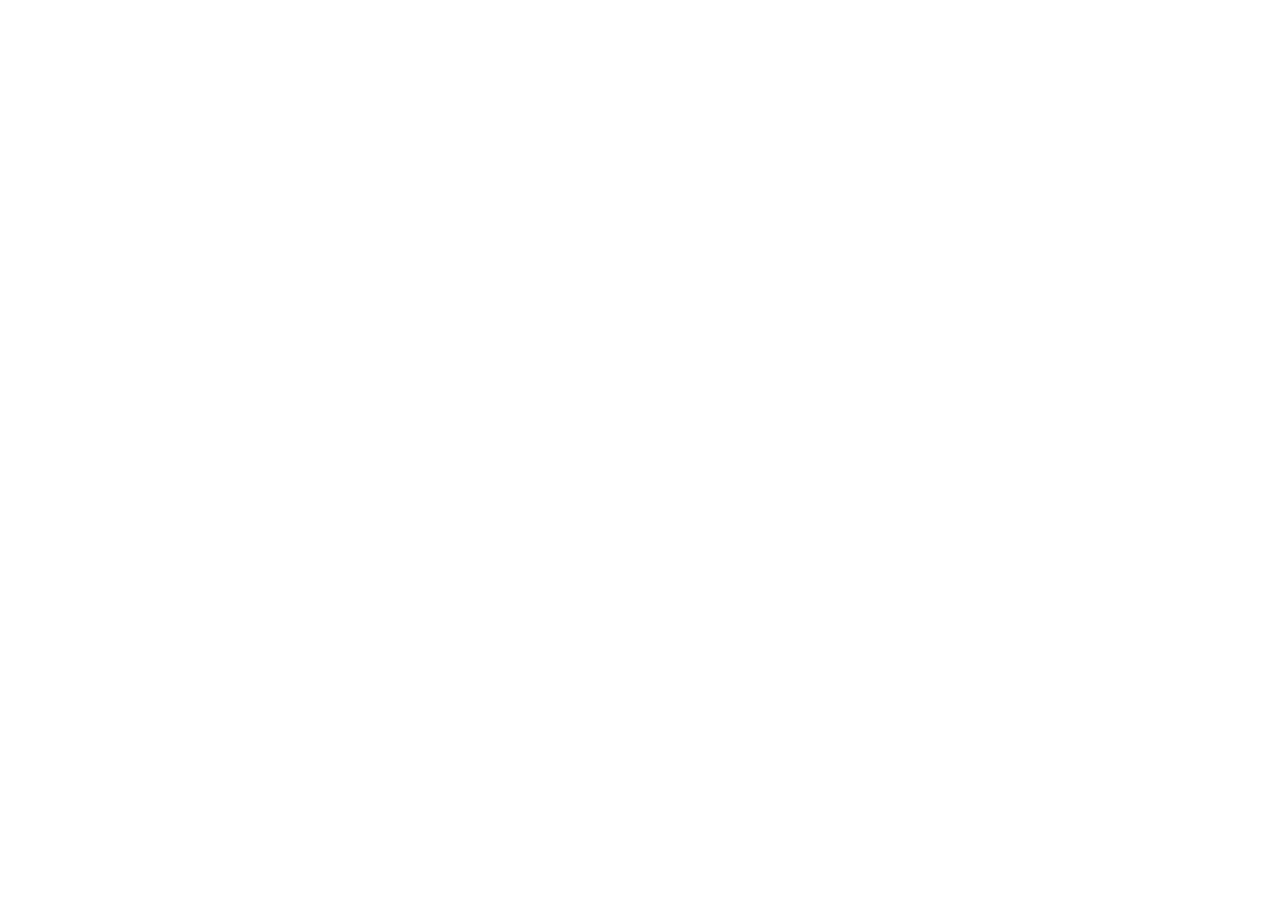
==== index.html @ 9c6a9cd2 "Update index.html" ====
<!DOCTYPE html>
<html lang="ar" dir="rtl">
<head>
    <meta charset="UTF-8">
    <meta name="viewport" content="width=device-width, initial-scale=1.0">
    <title>نقابة تكنولوجيا المعلومات والبرمجيات - منصة إدارة النقابة</title>
    <link rel="stylesheet" href="https://cdnjs.cloudflare.com/ajax/libs/font-awesome/6.0.0/css/all.min.css">
    <link href="https://fonts.googleapis.com/css2?family=Cairo:wght@300;400;500;600;700;800&display=swap" rel="stylesheet">
    <style>
        * {
            margin: 0;
            padding: 0;
            box-sizing: border-box;
            font-family: 'Cairo', sans-serif;
        }

        body {
            min-height: 100vh;
            overflow: hidden;
        }

        /* شاشة البداية (Splash Screen) */
        .splash-screen {
            position: fixed;
            top: 0;
            left: 0;
            width: 100%;
            height: 100%;
            background: linear-gradient(135deg, #667eea 0%, #764ba2 100%);
            display: flex;
            align-items: center;
            justify-content: center;
            z-index: 10000;
            animation: fadeOut 0.5s ease 3.5s forwards;
        }

        @keyframes fadeOut {
            to {
                opacity: 0;
                visibility: hidden;
            }
        }

        .splash-content {
            text-align: center;
            color: white;
            animation: zoomIn 1s ease;
        }

        @keyframes zoomIn {
            from {
                opacity: 0;
                transform: scale(0.5);
            }
            to {
                opacity: 1;
                transform: scale(1);
            }
        }

        .splash-logo {
            width: 150px;
            height: 150px;
            background: white;
            border-radius: 50%;
            display: flex;
            align-items: center;
            justify-content: center;
            margin: 0 auto 30px;
            font-size: 70px;
            color: #667eea;
            box-shadow: 0 20px 40px rgba(0,0,0,0.2);
            animation: pulse 2s infinite;
            overflow: hidden;
        }

        .splash-logo img {
            width: 100%;
            height: 100%;
            object-fit: contain;
        }

        @keyframes pulse {
            0% { transform: scale(1); }
            50% { transform: scale(1.05); }
            100% { transform: scale(1); }
        }

        .splash-title {
            font-size: 36px;
            font-weight: 800;
            margin-bottom: 10px;
            text-shadow: 2px 2px 4px rgba(0,0,0,0.2);
        }

        .splash-subtitle {
            font-size: 18px;
            opacity: 0.9;
            margin-bottom: 30px;
        }

        .itws-badge {
            background: rgba(255,255,255,0.2);
            backdrop-filter: blur(5px);
            padding: 8px 20px;
            border-radius: 30px;
            display: inline-flex;
            align-items: center;
            gap: 10px;
            font-size: 14px;
            border: 1px solid rgba(255,255,255,0.3);
            margin-top: 20px;
        }

        .itws-badge i {
            color: #ffd700;
        }

        .loading-bar {
            width: 300px;
            height: 4px;
            background: rgba(255,255,255,0.2);
            border-radius: 4px;
            margin: 20px auto;
            overflow: hidden;
        }

        .loading-progress {
            width: 0%;
            height: 100%;
            background: white;
            border-radius: 4px;
            animation: load 3s linear forwards;
        }

        @keyframes load {
            to { width: 100%; }
        }

        .splash-footer {
            position: absolute;
            bottom: 30px;
            left: 0;
            width: 100%;
            text-align: center;
            color: rgba(255,255,255,0.7);
            font-size: 14px;
        }

        /* شاشة تسجيل الدخول */
        .login-wrapper {
            height: 100vh;
            background: linear-gradient(135deg, #667eea 0%, #764ba2 100%);
            display: flex;
            align-items: center;
            justify-content: center;
            padding: 20px;
            position: relative;
            overflow: hidden;
        }

        .animated-bg {
            position: absolute;
            top: 0;
            left: 0;
            width: 100%;
            height: 100%;
            z-index: 0;
        }

        .animated-bg span {
            position: absolute;
            display: block;
            width: 20px;
            height: 20px;
            background: rgba(255,255,255,0.1);
            border-radius: 50%;
            animation: move 25s linear infinite;
            bottom: -150px;
        }

        .animated-bg span:nth-child(1) { left: 25%; width: 80px; height: 80px; animation-delay: 0s; }
        .animated-bg span:nth-child(2) { left: 10%; width: 40px; height: 40px; animation-delay: 2s; animation-duration: 17s; }
        .animated-bg span:nth-child(3) { left: 70%; width: 30px; height: 30px; animation-delay: 4s; }
        .animated-bg span:nth-child(4) { left: 40%; width: 60px; height: 60px; animation-delay: 0s; animation-duration: 22s; }
        .animated-bg span:nth-child(5) { left: 65%; width: 50px; height: 50px; animation-delay: 0s; }

        @keyframes move {
            0% {
                transform: translateY(0) rotate(0deg);
                opacity: 1;
            }
            100% {
                transform: translateY(-1000px) rotate(720deg);
                opacity: 0;
            }
        }

        .login-container {
            width: 100%;
            max-width: 500px;
            position: relative;
            z-index: 1;
            animation: slideUp 1s ease 3.5s both;
        }

        @keyframes slideUp {
            from {
                opacity: 0;
                transform: translateY(30px);
            }
            to {
                opacity: 1;
                transform: translateY(0);
            }
        }

        .card {
            background: rgba(255,255,255,0.95);
            backdrop-filter: blur(10px);
            border-radius: 20px;
            padding: 40px;
            box-shadow: 0 20px 60px rgba(0,0,0,0.3);
            border: 1px solid rgba(255,255,255,0.2);
        }

        .header {
            text-align: center;
            margin-bottom: 30px;
        }

        .logo-small {
            width: 80px;
            height: 80px;
            background: white;
            border-radius: 50%;
            display: flex;
            align-items: center;
            justify-content: center;
            margin: 0 auto 20px;
            box-shadow: 0 10px 20px rgba(102,126,234,0.3);
            overflow: hidden;
        }

        .logo-small img {
            width: 100%;
            height: 100%;
            object-fit: contain;
        }

        h1 {
            color: #333;
            font-size: 28px;
            font-weight: 700;
            margin-bottom: 10px;
        }

        .subtitle {
            color: #666;
            font-size: 16px;
        }

        .itws-ai-badge {
            background: linear-gradient(135deg, #667eea 0%, #764ba2 100%);
            color: white;
            padding: 8px 15px;
            border-radius: 30px;
            font-size: 13px;
            display: inline-flex;
            align-items: center;
            gap: 8px;
            margin-top: 10px;
            border: 1px solid rgba(255,255,255,0.3);
        }

        .itws-ai-badge i {
            color: #ffd700;
        }

        .form-group {
            margin-bottom: 20px;
        }

        label {
            display: block;
            margin-bottom: 8px;
            color: #555;
            font-weight: 600;
            font-size: 14px;
        }

        label i {
            margin-left: 8px;
            color: #667eea;
        }

        .input-wrapper {
            position: relative;
        }

        .input-wrapper i {
            position: absolute;
            right: 15px;
            top: 50%;
            transform: translateY(-50%);
            color: #667eea;
            font-size: 18px;
        }

        input, select {
            width: 100%;
            padding: 12px 45px 12px 15px;
            border: 2px solid #e0e0e0;
            border-radius: 10px;
            font-size: 14px;
            transition: all 0.3s;
            font-family: 'Cairo', sans-serif;
        }

        input:focus, select:focus {
            border-color: #667eea;
            outline: none;
            box-shadow: 0 0 0 3px rgba(102,126,234,0.1);
        }

        .btn {
            width: 100%;
            padding: 14px;
            background: linear-gradient(135deg, #667eea 0%, #764ba2 100%);
            color: white;
            border: none;
            border-radius: 10px;
            font-size: 16px;
            font-weight: 600;
            cursor: pointer;
            transition: all 0.3s;
            position: relative;
            overflow: hidden;
        }

        .btn:before {
            content: '';
            position: absolute;
            top: 50%;
            left: 50%;
            width: 0;
            height: 0;
            border-radius: 50%;
            background: rgba(255,255,255,0.3);
            transform: translate(-50%, -50%);
            transition: width 0.6s, height 0.6s;
        }

        .btn:hover:before {
            width: 300px;
            height: 300px;
        }

        .btn:hover {
            transform: translateY(-2px);
            box-shadow: 0 10px 20px rgba(102,126,234,0.3);
        }

        .toggle-link {
            text-align: center;
            margin-top: 20px;
            color: #666;
        }

        .toggle-link a {
            color: #667eea;
            text-decoration: none;
            font-weight: 600;
            margin-right: 5px;
            cursor: pointer;
            transition: all 0.3s;
        }

        .toggle-link a:hover {
            color: #764ba2;
            text-decoration: underline;
        }

        .message-box {
            position: fixed;
            top: 20px;
            left: 50%;
            transform: translateX(-50%);
            padding: 15px 30px;
            border-radius: 10px;
            color: white;
            font-weight: 600;
            z-index: 9999;
            display: none;
            animation: slideDown 0.3s ease;
        }

        .message-box.success { background: linear-gradient(135deg, #84fab0 0%, #8fd3f4 100%); }
        .message-box.error { background: linear-gradient(135deg, #f093fb 0%, #f5576c 100%); }
        .message-box.info { background: linear-gradient(135deg, #667eea 0%, #764ba2 100%); }

        @keyframes slideDown {
            from {
                opacity: 0;
                transform: translate(-50%, -20px);
            }
            to {
                opacity: 1;
                transform: translate(-50%, 0);
            }
        }

        .loading-spinner {
            position: fixed;
            top: 0;
            left: 0;
            width: 100%;
            height: 100%;
            background: rgba(0,0,0,0.5);
            display: none;
            align-items: center;
            justify-content: center;
            flex-direction: column;
            z-index: 10000;
            backdrop-filter: blur(5px);
        }

        .spinner {
            width: 50px;
            height: 50px;
            border: 5px solid #f3f3f3;
            border-top: 5px solid #667eea;
            border-radius: 50%;
            animation: spin 1s linear infinite;
            margin-bottom: 15px;
        }

        .loading-spinner p {
            color: white;
            font-size: 16px;
        }

        @keyframes spin {
            0% { transform: rotate(0deg); }
            100% { transform: rotate(360deg); }
        }

        .file-upload {
            position: relative;
            display: inline-block;
            width: 100%;
        }

        .file-upload input[type="file"] {
            opacity: 0;
            position: absolute;
            top: 0;
            left: 0;
            width: 100%;
            height: 100%;
            cursor: pointer;
        }

        .file-upload-label {
            display: flex;
            align-items: center;
            justify-content: center;
            gap: 10px;
            padding: 12px;
            background: #f8f9fa;
            border: 2px dashed #667eea;
            border-radius: 10px;
            color: #667eea;
            font-weight: 600;
            cursor: pointer;
            transition: all 0.3s;
        }

        .file-upload-label:hover {
            background: #667eea;
            color: white;
        }

        .security-note {
            font-size: 12px;
            color: #666;
            margin-top: 20px;
            text-align: center;
            padding: 10px;
            background: #f8f9fa;
            border-radius: 10px;
        }

        .security-note i {
            color: #667eea;
            margin-left: 5px;
        }

        .governorate-select {
            max-height: 200px;
            overflow-y: auto;
        }

        /* تنسيقات المساعد الذكي - مضافة بشكل صريح */
        .itws-ai-button {
            position: fixed;
            bottom: 20px;
            left: 20px;
            width: 50px;
            height: 50px;
            background: linear-gradient(135deg, #667eea 0%, #764ba2 100%);
            border-radius: 50%;
            display: flex;
            align-items: center;
            justify-content: center;
            color: white;
            font-size: 20px;
            cursor: pointer;
            box-shadow: 0 4px 15px rgba(102,126,234,0.4);
            z-index: 9999;
            transition: all 0.3s;
            border: 2px solid white;
        }

        .itws-ai-button:hover {
            transform: scale(1.1);
            box-shadow: 0 6px 20px rgba(102,126,234,0.6);
        }

        .itws-ai-tooltip {
            position: absolute;
            bottom: 100%;
            left: 50%;
            transform: translateX(-50%);
            background: rgba(0,0,0,0.8);
            color: white;
            padding: 5px 10px;
            border-radius: 5px;
            font-size: 12px;
            white-space: nowrap;
            opacity: 0;
            visibility: hidden;
            transition: all 0.3s;
            margin-bottom: 10px;
            font-family: 'Cairo', sans-serif;
        }

        .itws-ai-button:hover .itws-ai-tooltip {
            opacity: 1;
            visibility: visible;
        }

        .itws-ai-chat {
            position: fixed;
            bottom: 90px;
            left: 20px;
            width: 350px;
            height: 450px;
            background: white;
            border-radius: 15px;
            box-shadow: 0 10px 30px rgba(0,0,0,0.2);
            z-index: 10000;
            display: none;
            flex-direction: column;
            overflow: hidden;
            direction: rtl;
            font-family: 'Cairo', sans-serif;
            border: 2px solid #667eea;
        }

        .itws-ai-chat.open {
            display: flex;
            animation: slideUp 0.3s ease;
        }

        .itws-ai-header {
            background: linear-gradient(135deg, #667eea 0%, #764ba2 100%);
            color: white;
            padding: 12px 15px;
            display: flex;
            align-items: center;
            justify-content: space-between;
        }

        .itws-ai-header h4 {
            display: flex;
            align-items: center;
            gap: 8px;
            margin: 0;
            font-size: 14px;
        }

        .itws-ai-header h4 i {
            font-size: 18px;
        }

        .itws-ai-user-badge {
            background: rgba(255,255,255,0.2);
            padding: 3px 8px;
            border-radius: 15px;
            font-size: 11px;
        }

        .itws-ai-close {
            background: none;
            border: none;
            color: white;
            font-size: 18px;
            cursor: pointer;
            padding: 0 5px;
        }

        .itws-ai-close:hover {
            opacity: 0.8;
        }

        .itws-ai-body {
            flex: 1;
            padding: 15px;
            overflow-y: auto;
            background: #f8f9fa;
        }

        .itws-ai-message {
            margin-bottom: 15px;
            display: flex;
            align-items: flex-start;
            gap: 8px;
        }

        .itws-ai-message.user {
            flex-direction: row-reverse;
        }

        .itws-ai-avatar {
            width: 30px;
            height: 30px;
            border-radius: 50%;
            display: flex;
            align-items: center;
            justify-content: center;
            color: white;
            flex-shrink: 0;
            font-size: 14px;
        }

        .itws-ai-message.ai .itws-ai-avatar {
            background: linear-gradient(135deg, #667eea 0%, #764ba2 100%);
        }

        .itws-ai-message.user .itws-ai-avatar {
            background: #ff6b6b;
        }

        .itws-ai-content {
            padding: 8px 12px;
            border-radius: 12px;
            max-width: 85%;
            word-wrap: break-word;
            font-size: 13px;
            line-height: 1.5;
        }

        .itws-ai-message.ai .itws-ai-content {
            background: white;
            border: 1px solid #e0e0e0;
            border-top-right-radius: 0;
        }

        .itws-ai-message.user .itws-ai-content {
            background: #667eea;
            color: white;
            border-top-left-radius: 0;
        }

        .itws-ai-footer {
            padding: 12px;
            border-top: 1px solid #eee;
            background: white;
            display: flex;
            gap: 8px;
        }

        .itws-ai-footer input {
            flex: 1;
            padding: 10px 12px;
            border: 2px solid #e0e0e0;
            border-radius: 20px;
            outline: none;
            font-family: 'Cairo', sans-serif;
            font-size: 13px;
        }

        .itws-ai-footer input:focus {
            border-color: #667eea;
        }

        .itws-ai-footer button {
            width: 38px;
            height: 38px;
            background: linear-gradient(135deg, #667eea 0%, #764ba2 100%);
            border: none;
            border-radius: 50%;
            color: white;
            cursor: pointer;
            display: flex;
            align-items: center;
            justify-content: center;
            font-size: 14px;
        }

        .itws-ai-footer button:hover {
            transform: scale(1.05);
        }

        .itws-ai-typing {
            display: flex;
            gap: 4px;
            padding: 10px;
            background: white;
            border-radius: 15px;
            width: fit-content;
        }

        .itws-ai-typing span {
            width: 6px;
            height: 6px;
            background: #667eea;
            border-radius: 50%;
            animation: typing 1s infinite ease-in-out;
        }

        .itws-ai-typing span:nth-child(2) { animation-delay: 0.2s; }
        .itws-ai-typing span:nth-child(3) { animation-delay: 0.4s; }

        @keyframes typing {
            0%, 60%, 100% { transform: translateY(0); }
            30% { transform: translateY(-6px); }
        }

        .itws-ai-suggestions {
            padding: 8px;
            display: flex;
            gap: 6px;
            flex-wrap: wrap;
            border-top: 1px solid #eee;
            background: #f8f9fa;
        }

        .itws-ai-suggestion {
            padding: 4px 10px;
            background: white;
            border: 1px solid #667eea;
            border-radius: 15px;
            font-size: 11px;
            cursor: pointer;
            color: #667eea;
            transition: all 0.2s;
        }

        .itws-ai-suggestion:hover {
            background: #667eea;
            color: white;
        }

        .itws-ai-capabilities {
            font-size: 11px;
            color: #666;
            margin-top: 5px;
            padding: 5px;
            background: rgba(102,126,234,0.1);
            border-radius: 8px;
        }

        @keyframes slideUp {
            from {
                opacity: 0;
                transform: translateY(10px);
            }
            to {
                opacity: 1;
                transform: translateY(0);
            }
        }
    </style>
</head>
<body>
    <!-- شاشة البداية (Splash Screen) -->
    <div class="splash-screen" id="splashScreen">
        <div class="splash-content">
            <div class="splash-logo" id="splashLogo">
                <img src="assets/images/default-logo.png" alt="شعار النقابة" id="splashLogoImg">
            </div>
            <h1 class="splash-title">نقابة تكنولوجيا المعلومات</h1>
            <div class="splash-subtitle">والبرمجيات - منصة إدارة النقابة</div>
            <div class="itws-badge">
                <i class="fas fa-robot"></i>
                <span>مدعوم بـ ITWS AI - المساعد الذكي</span>
                <i class="fas fa-bolt"></i>
            </div>
            <div class="loading-bar">
                <div class="loading-progress"></div>
            </div>
        </div>
        <div class="splash-footer">
            جميع الحقوق محفوظة © 2024 | تصميم وبرمجة ITWS AI
        </div>
    </div>

    <!-- شاشة تسجيل الدخول -->
    <div class="login-wrapper" id="loginWrapper" style="display: none;">
        <div class="animated-bg">
            <span></span><span></span><span></span><span></span><span></span>
        </div>

        <div class="login-container">
            <div id="messageBox" class="message-box"></div>
            
            <div id="loadingSpinner" class="loading-spinner">
                <div class="spinner"></div>
                <p>جاري التحميل...</p>
            </div>

            <!-- بطاقة تسجيل الدخول -->
            <div class="card" id="loginCard">
                <div class="header">
                    <div class="logo-small" id="loginLogo">
                        <img src="assets/images/default-logo.png" alt="شعار النقابة" id="loginLogoImg">
                    </div>
                    <h1>نقابة تكنولوجيا المعلومات والبرمجيات</h1>
                    <p class="subtitle">منصة إدارة النقابة المصممة باستخدام</p>
                    <div class="itws-ai-badge">
                        <i class="fas fa-robot"></i>
                        <span>ITWS AI - المساعد الذكي</span>
                        <i class="fas fa-bolt"></i>
                    </div>
                </div>

                <form id="loginForm">
                    <div class="form-group">
                        <label><i class="fas fa-user"></i> اسم المستخدم</label>
                        <div class="input-wrapper">
                            <i class="fas fa-user"></i>
                            <input type="text" id="loginUsername" placeholder="أدخل اسم المستخدم" required autocomplete="off">
                        </div>
                    </div>

                    <div class="form-group">
                        <label><i class="fas fa-lock"></i> كلمة المرور</label>
                        <div class="input-wrapper">
                            <i class="fas fa-lock"></i>
                            <input type="password" id="loginPassword" placeholder="أدخل كلمة المرور" required>
                        </div>
                    </div>

                    <button type="submit" class="btn">
                        <i class="fas fa-sign-in-alt"></i>
                        تسجيل الدخول
                    </button>
                </form>

                <div class="toggle-link">
                    <span>ليس لديك حساب؟</span>
                    <a onclick="showRegister()">تسجيل بيانات مسؤول بالنقابة</a>
                </div>

                <div class="security-note">
                    <i class="fas fa-shield-alt"></i>
                    هذا النظام محمي بتقنيات أمان متقدمة ومدعوم بـ ITWS AI
                </div>
            </div>

            <!-- بطاقة التسجيل -->
            <div class="card" id="registerCard" style="display: none;">
                <div class="header">
                    <div class="logo-small">
                        <img src="assets/images/default-logo.png" alt="شعار النقابة">
                    </div>
                    <h1>تسجيل بيانات مسؤول بالنقابة</h1>
                    <p class="subtitle">املأ البيانات للتسجيل في النظام</p>
                </div>

                <form id="registerForm">
                    <!-- البيانات الأساسية -->
                    <div class="form-group">
                        <label><i class="fas fa-user"></i> الاسم الكامل *</label>
                        <div class="input-wrapper">
                            <i class="fas fa-user"></i>
                            <input type="text" id="fullName" placeholder="الاسم كما في البطاقة" required>
                        </div>
                    </div>

                    <div class="form-group">
                        <label><i class="fas fa-phone"></i> رقم الهاتف *</label>
                        <div class="input-wrapper">
                            <i class="fas fa-phone"></i>
                            <input type="tel" id="phone" placeholder="مثال: 01234567890" required>
                        </div>
                    </div>

                    <div class="form-group">
                        <label><i class="fas fa-id-card"></i> الرقم القومي *</label>
                        <div class="input-wrapper">
                            <i class="fas fa-id-card"></i>
                            <input type="text" id="nationalId" placeholder="الرقم القومي 14 رقم" maxlength="14" required>
                        </div>
                    </div>

                    <!-- الصفة والمنصب -->
                    <div class="form-group">
                        <label><i class="fas fa-briefcase"></i> الصفة *</label>
                        <select id="position" required onchange="togglePositionFields()">
                            <option value="">اختر الصفة</option>
                            
                            <!-- قيادة النقابة -->
                            <optgroup label="قيادة النقابة">
                                <option value="president">نقيب عام</option>
                                <option value="vice_president_first">نائب أول</option>
                                <option value="vice_president_second_manager">نائب ثاني - مدير اللجان</option>
                                <option value="secretary_general">أمين عام</option>
                                <option value="secretary_assistant_manager">مساعد الأمين العام - مدير الفروع</option>
                                <option value="treasurer">أمين صندوق</option>
                                <option value="treasurer_assistant">مساعد أمين صندوق</option>
                            </optgroup>
                            
                            <!-- اللجان -->
                            <optgroup label="اللجان">
                                <option value="committee_head">رئيس لجنة</option>
                                <option value="committee_member">عضو لجنة</option>
                            </optgroup>
                            
                            <!-- مجالس المحافظات -->
                            <optgroup label="مجالس المحافظات">
                                <option value="governorate_president">نقيب محافظة</option>
                                <option value="governorate_vice_first">نائب أول محافظة</option>
                                <option value="governorate_vice_second">نائب ثاني محافظة</option>
                                <option value="governorate_secretary">أمين عام محافظة</option>
                                <option value="governorate_secretary_assistant">مساعد أمين عام محافظة</option>
                                <option value="governorate_treasurer">أمين صندوق محافظة</option>
                                <option value="governorate_treasurer_assistant">مساعد أمين صندوق محافظة</option>
                                <option value="governorate_council_member">عضو مجلس إدارة محافظة</option>
                            </optgroup>
                            
                            <!-- وكلاء المحافظات -->
                            <optgroup label="وكلاء المحافظات">
                                <option value="governorate_agent">وكيل محافظة</option>
                                <option value="governorate_assistant">مساعد وكيل محافظة</option>
                            </optgroup>
                        </select>
                    </div>

                    <!-- حقل اللجنة (يظهر لرئيس لجنة أو عضو لجنة فقط) -->
                    <div class="form-group" id="committeeField" style="display: none;">
                        <label><i class="fas fa-users"></i> اختر اللجنة *</label>
                        <select id="committeeSelect" class="governorate-select">
                            <option value="">جاري تحميل اللجان...</option>
                        </select>
                    </div>

                    <!-- حقل المحافظة (يظهر لصفات المحافظات والمجالس والوكلاء) -->
                    <div class="form-group" id="governorateField" style="display: none;">
                        <label><i class="fas fa-map-marker-alt"></i> اختر المحافظة *</label>
                        <select id="governorateSelect" class="governorate-select">
                            <option value="">اختر المحافظة</option>
                            <option value="القاهرة">القاهرة</option>
                            <option value="الجيزة">الجيزة</option>
                            <option value="الإسكندرية">الإسكندرية</option>
                            <option value="الدقهلية">الدقهلية</option>
                            <option value="الشرقية">الشرقية</option>
                            <option value="القليوبية">القليوبية</option>
                            <option value="المنوفية">المنوفية</option>
                            <option value="الغربية">الغربية</option>
                            <option value="كفر الشيخ">كفر الشيخ</option>
                            <option value="البحيرة">البحيرة</option>
                            <option value="الإسماعيلية">الإسماعيلية</option>
                            <option value="بورسعيد">بورسعيد</option>
                            <option value="السويس">السويس</option>
                            <option value="شمال سيناء">شمال سيناء</option>
                            <option value="جنوب سيناء">جنوب سيناء</option>
                            <option value="بني سويف">بني سويف</option>
                            <option value="الفيوم">الفيوم</option>
                            <option value="المنيا">المنيا</option>
                            <option value="أسيوط">أسيوط</option>
                            <option value="سوهاج">سوهاج</option>
                            <option value="قنا">قنا</option>
                            <option value="الأقصر">الأقصر</option>
                            <option value="أسوان">أسوان</option>
                            <option value="الوادي الجديد">الوادي الجديد</option>
                            <option value="مطروح">مطروح</option>
                            <option value="البحر الأحمر">البحر الأحمر</option>
                        </select>
                    </div>

                    <!-- الصورة الشخصية -->
                    <div class="form-group">
                        <label><i class="fas fa-camera"></i> الصورة الشخصية *</label>
                        <div class="file-upload">
                            <input type="file" id="profileImage" accept="image/*" required>
                            <div class="file-upload-label">
                                <i class="fas fa-cloud-upload-alt"></i>
                                اختر صورة
                            </div>
                        </div>
                    </div>

                    <!-- قرار التعيين (اختياري) -->
                    <div class="form-group">
                        <label><i class="fas fa-file-pdf"></i> صورة قرار التعيين (اختياري)</label>
                        <div class="file-upload">
                            <input type="file" id="appointmentDoc" accept="image/*,.pdf">
                            <div class="file-upload-label">
                                <i class="fas fa-cloud-upload-alt"></i>
                                رفع القرار
                            </div>
                        </div>
                    </div>

                    <button type="submit" class="btn">
                        <i class="fas fa-paper-plane"></i>
                        إرسال طلب التسجيل
                    </button>
                </form>

                <div class="toggle-link">
                    <span>لديك حساب بالفعل؟</span>
                    <a onclick="showLogin()">تسجيل الدخول</a>
                </div>
            </div>
        </div>
    </div>

    <!-- رسائل النظام -->
    <div id="messageBox" class="message-box"></div>

    <!-- شاشة التحميل -->
    <div id="loadingSpinner" class="loading-spinner">
        <div class="spinner"></div>
        <p>جاري التحميل...</p>
    </div>

    <!-- تعريف المتغيرات والوظائف العامة -->
    <script>
        // تعريف الدوال العامة قبل أي شيء
        window.showRegister = function() {
            document.getElementById('loginCard').style.display = 'none';
            document.getElementById('registerCard').style.display = 'block';
        };

        window.showLogin = function() {
            document.getElementById('registerCard').style.display = 'none';
            document.getElementById('loginCard').style.display = 'block';
        };
    </script>

    <!-- Firebase and Core Scripts -->
    <script type="module">
        // ============================================
        // استيراد Firebase أولاً
        // ============================================
        import { initializeApp } from "https://www.gstatic.com/firebasejs/10.8.0/firebase-app.js";
        import { getDatabase, ref, set, get, push, update } from "https://www.gstatic.com/firebasejs/10.8.0/firebase-database.js";
        import { getStorage, ref as storageRef, uploadBytes, getDownloadURL } from "https://www.gstatic.com/firebasejs/10.8.0/firebase-storage.js";

        const firebaseConfig = {
            apiKey: "AIzaSyCaPhRG_1c7Rsu5Ss_MUNqsE18Ky_nyEAA",
            authDomain: "itws-system.firebaseapp.com",
            databaseURL: "https://itws-system-default-rtdb.firebaseio.com",
            projectId: "itws-system",
            storageBucket: "itws-system.firebasestorage.app",
            messagingSenderId: "770452248691",
            appId: "1:770452248691:web:0e94e65e01298b398bb206"
        };

        const app = initializeApp(firebaseConfig);
        const database = getDatabase(app);
        const storage = getStorage(app);

        // تحميل إعدادات النظام (لوجو النقابة)
        async function loadSystemSettings() {
            try {
                const settingsRef = ref(database, 'system/settings');
                const snapshot = await get(settingsRef);
                
                if (snapshot.exists()) {
                    const settings = snapshot.val();
                    const logoUrl = settings.general?.logoUrl || 'assets/images/default-logo.png';
                    
                    document.getElementById('splashLogoImg').src = logoUrl;
                    document.getElementById('loginLogoImg').src = logoUrl;
                    
                    if (settings.general?.nameAr) {
                        document.querySelectorAll('h1').forEach(el => {
                            if (el.textContent.includes('نقابة')) {
                                el.textContent = settings.general.nameAr;
                            }
                        });
                    }
                }
            } catch (error) {
                console.error('Error loading settings:', error);
            }
        }

        // تحميل قائمة اللجان
        async function loadCommittees() {
            try {
                const committeesRef = ref(database, 'committees');
                const snapshot = await get(committeesRef);
                const committeeSelect = document.getElementById('committeeSelect');
                
                if (snapshot.exists()) {
                    const committees = snapshot.val();
                    committeeSelect.innerHTML = '<option value="">اختر اللجنة</option>';
                    
                    Object.entries(committees).forEach(([id, committee]) => {
                        if (committee.status === 'active') {
                            committeeSelect.innerHTML += `<option value="${id}">${committee.name}</option>`;
                        }
                    });
                } else {
                    committeeSelect.innerHTML = '<option value="">لا توجد لجان متاحة</option>';
                }
            } catch (error) {
                console.error('Error loading committees:', error);
            }
        }

        // بعد 4 ثواني، أخفي شاشة البداية وأظهر شاشة تسجيل الدخول
        setTimeout(() => {
            document.getElementById('splashScreen').style.display = 'none';
            document.getElementById('loginWrapper').style.display = 'flex';
        }, 4000);

        // تحميل الإعدادات
        loadSystemSettings();
        loadCommittees();

        function showMessage(text, type) {
            const msgBox = document.getElementById('messageBox');
            msgBox.textContent = text;
            msgBox.className = `message-box ${type}`;
            msgBox.style.display = 'block';
            setTimeout(() => {
                msgBox.style.display = 'none';
            }, 3000);
        }

        function showLoading(show) {
            document.getElementById('loadingSpinner').style.display = show ? 'flex' : 'none';
        }

        // تحديث الحقول حسب الصفة المختارة
        window.togglePositionFields = function() {
            const position = document.getElementById('position').value;
            const committeeField = document.getElementById('committeeField');
            const governorateField = document.getElementById('governorateField');
            
            const committeePositions = ['committee_head', 'committee_member'];
            const governoratePositions = [
                'governorate_president', 'governorate_vice_first', 'governorate_vice_second',
                'governorate_secretary', 'governorate_secretary_assistant',
                'governorate_treasurer', 'governorate_treasurer_assistant',
                'governorate_council_member', 'governorate_agent', 'governorate_assistant'
            ];
            
            if (committeePositions.includes(position)) {
                committeeField.style.display = 'block';
                governorateField.style.display = 'none';
            } else if (governoratePositions.includes(position)) {
                committeeField.style.display = 'none';
                governorateField.style.display = 'block';
            } else {
                committeeField.style.display = 'none';
                governorateField.style.display = 'none';
            }
        };

        // تسجيل الدخول
        document.getElementById('loginForm').addEventListener('submit', async function(e) {
            e.preventDefault();
            
            const username = document.getElementById('loginUsername').value;
            const password = document.getElementById('loginPassword').value;

            showLoading(true);

            try {
                const usersRef = ref(database, 'users');
                const snapshot = await get(usersRef);
                
                if (snapshot.exists()) {
                    const users = snapshot.val();
                    let foundUser = null;
                    let userId = null;

                    for (const [id, user] of Object.entries(users)) {
                        if (user.fullName === username || user.username === username) {
                            if (user.password === password || user.nationalId === password) {
                                foundUser = user;
                                userId = id;
                                break;
                            }
                        }
                    }

                    if (foundUser) {
                        await update(ref(database, `users/${userId}`), {
                            lastLogin: new Date().toISOString(),
                            online: true
                        });

                        sessionStorage.setItem('currentUser', JSON.stringify({
                            userId: userId,
                            ...foundUser
                        }));

                        showMessage('تم تسجيل الدخول بنجاح', 'success');
                        
                        setTimeout(() => {
                            window.location.href = 'dashboard.html';
                        }, 1500);
                    } else {
                        showMessage('اسم المستخدم أو كلمة المرور غير صحيحة', 'error');
                    }
                }
            } catch (error) {
                console.error('Login error:', error);
                showMessage('حدث خطأ في تسجيل الدخول', 'error');
            } finally {
                showLoading(false);
            }
        });

        // طلب تسجيل جديد
        document.getElementById('registerForm').addEventListener('submit', async function(e) {
            e.preventDefault();
            
            showLoading(true);

            try {
                const fullName = document.getElementById('fullName').value;
                const phone = document.getElementById('phone').value;
                const nationalId = document.getElementById('nationalId').value;
                const position = document.getElementById('position').value;
                
                let committeeId = null;
                let governorate = null;
                
                const committeePositions = ['committee_head', 'committee_member'];
                const governoratePositions = [
                    'governorate_president', 'governorate_vice_first', 'governorate_vice_second',
                    'governorate_secretary', 'governorate_secretary_assistant',
                    'governorate_treasurer', 'governorate_treasurer_assistant',
                    'governorate_council_member', 'governorate_agent', 'governorate_assistant'
                ];
                
                if (committeePositions.includes(position)) {
                    committeeId = document.getElementById('committeeSelect').value;
                    if (!committeeId) {
                        showMessage('يرجى اختيار اللجنة', 'error');
                        showLoading(false);
                        return;
                    }
                } else if (governoratePositions.includes(position)) {
                    governorate = document.getElementById('governorateSelect').value;
                    if (!governorate) {
                        showMessage('يرجى اختيار المحافظة', 'error');
                        showLoading(false);
                        return;
                    }
                }

                const profileImage = document.getElementById('profileImage').files[0];
                const appointmentDoc = document.getElementById('appointmentDoc').files[0];

                if (!profileImage) {
                    showMessage('يرجى رفع الصورة الشخصية', 'error');
                    showLoading(false);
                    return;
                }

                const imageRef = storageRef(storage, `profiles/${Date.now()}_${profileImage.name}`);
                await uploadBytes(imageRef, profileImage);
                const imageUrl = await getDownloadURL(imageRef);

                let docUrl = null;
                if (appointmentDoc) {
                    const docRef = storageRef(storage, `appointments/${Date.now()}_${appointmentDoc.name}`);
                    await uploadBytes(docRef, appointmentDoc);
                    docUrl = await getDownloadURL(docRef);
                }

                const positionNames = {
                    'president': 'نقيب عام',
                    'vice_president_first': 'نائب أول',
                    'vice_president_second_manager': 'نائب ثاني - مدير اللجان',
                    'secretary_general': 'أمين عام',
                    'secretary_assistant_manager': 'مساعد الأمين العام - مدير الفروع',
                    'treasurer': 'أمين صندوق',
                    'treasurer_assistant': 'مساعد أمين صندوق',
                    'committee_head': 'رئيس لجنة',
                    'committee_member': 'عضو لجنة',
                    'governorate_president': 'نقيب محافظة',
                    'governorate_vice_first': 'نائب أول محافظة',
                    'governorate_vice_second': 'نائب ثاني محافظة',
                    'governorate_secretary': 'أمين عام محافظة',
                    'governorate_secretary_assistant': 'مساعد أمين عام محافظة',
                    'governorate_treasurer': 'أمين صندوق محافظة',
                    'governorate_treasurer_assistant': 'مساعد أمين صندوق محافظة',
                    'governorate_council_member': 'عضو مجلس إدارة محافظة',
                    'governorate_agent': 'وكيل محافظة',
                    'governorate_assistant': 'مساعد وكيل محافظة'
                };

                const requestData = {
                    fullName,
                    phone,
                    nationalId,
                    position,
                    positionName: positionNames[position] || position,
                    committeeId: committeeId,
                    governorate: governorate,
                    profileImage: imageUrl,
                    appointmentDoc: docUrl,
                    status: 'pending',
                    requestDate: new Date().toISOString(),
                    trackingNumber: await generateTrackingNumber('MBR')
                };

                const requestsRef = ref(database, 'pending_requests');
                const newRequestRef = push(requestsRef);
                await set(newRequestRef, requestData);

                showMessage('تم إرسال طلبك بنجاح، بانتظار مراجعة النقيب', 'success');
                
                setTimeout(() => {
                    showLogin();
                    document.getElementById('registerForm').reset();
                }, 2000);

            } catch (error) {
                console.error('Registration error:', error);
                showMessage('حدث خطأ في إرسال الطلب', 'error');
            } finally {
                showLoading(false);
            }
        });

        async function generateTrackingNumber(prefix) {
            const year = new Date().getFullYear();
            const counterRef = ref(database, `counters/${prefix}_${year}`);
            const snapshot = await get(counterRef);
            const currentCount = snapshot.exists() ? snapshot.val() : 0;
            const newCount = currentCount + 1;
            await set(counterRef, newCount);
            
            const paddedNumber = newCount.toString().padStart(4, '0');
            return `${prefix}-${paddedNumber}-${year}`;
        }

        async function checkAndCreatePresident() {
            const presidentRef = ref(database, 'users/president_001');
            const snapshot = await get(presidentRef);
            
            if (!snapshot.exists()) {
                const presidentData = {
                    userId: 'president_001',
                    username: 'المهندس / محمود جميل',
                    fullName: 'محمود جميل',
                    password: '30010250202679',
                    nationalId: '30010250202679',
                    role: 'president',
                    position: 'president',
                    positionName: 'نقيب عام',
                    title: 'النقيب العام',
                    phone: '01234567890',
                    profileImage: 'default-president.png',
                    status: 'active',
                    online: false,
                    lastLogin: null,
                    permissions: {
                        all: true,
                        manageSystem: true,
                        manageITWSAI: true,
                        canModifyCode: true,
                        canAddScreens: true,
                        canAnalyzeAnything: true
                    },
                    createdAt: new Date().toISOString()
                };
                
                await set(presidentRef, presidentData);
                console.log('✅ تم إنشاء النقيب العام');
            }
        }

        checkAndCreatePresident();
    </script>

    <!-- ITWS AI Assistant - يتم تحميله في النهاية -->
    <script type="module">
        // ============================================
        // استيراد المساعد الذكي
        // ============================================
        import AIInterface from './assets/js/ai-interface.js';
        
        // تهيئة المساعد مع مستخدم زائر
        try {
            window.aiInterface = new AIInterface(null);
            console.log('✅ ITWS AI initialized successfully');
        } catch (error) {
            console.error('❌ Failed to initialize ITWS AI:', error);
        }
    </script>
</body>
</html>
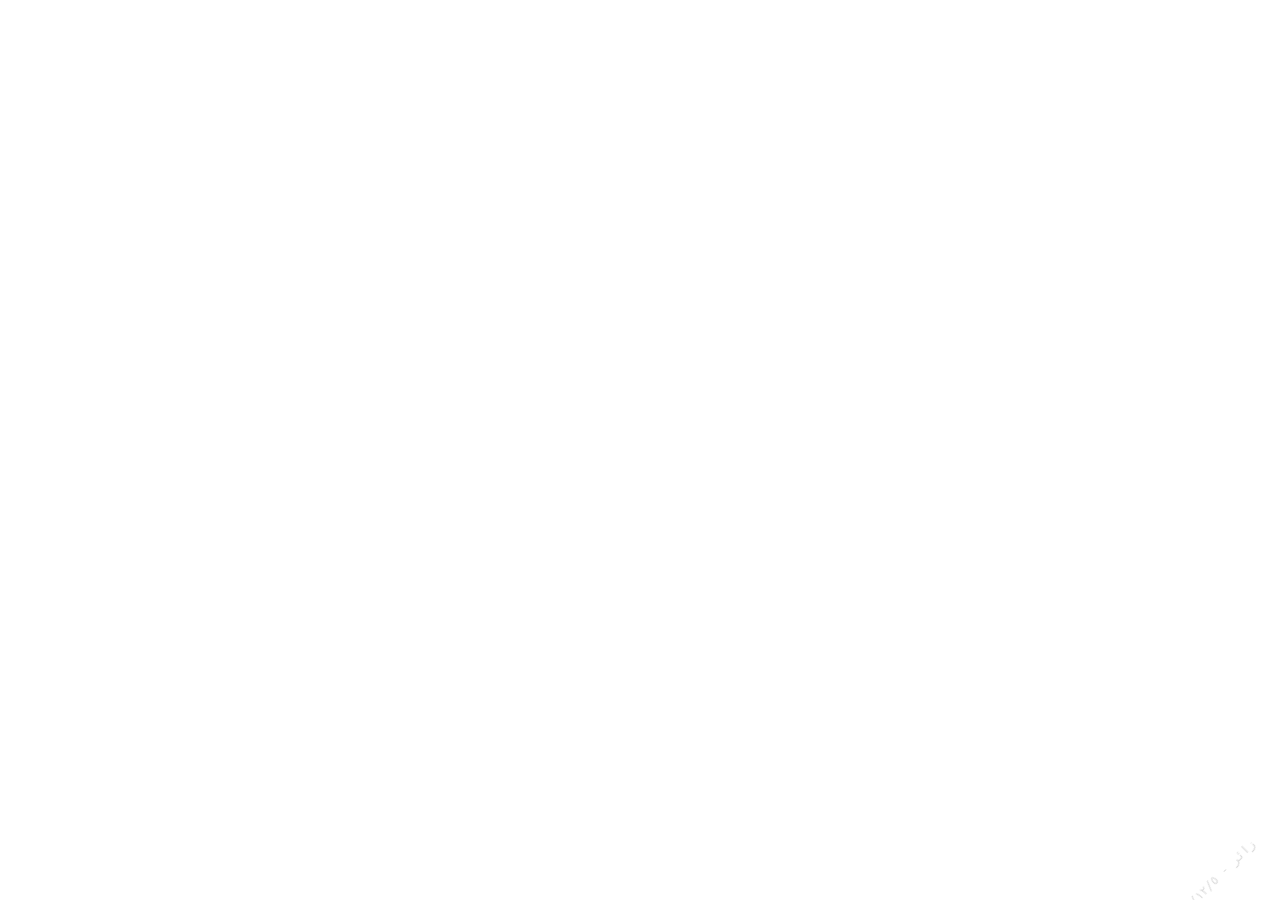
==== commit 8be9881f: "Update index.html" ====
--- a/index.html
+++ b/index.html
@@ -4,8 +4,13 @@
     <meta charset="UTF-8">
     <meta name="viewport" content="width=device-width, initial-scale=1.0">
     <title>نقابة تكنولوجيا المعلومات والبرمجيات - منصة إدارة النقابة</title>
+    
+    <!-- Font Awesome -->
     <link rel="stylesheet" href="https://cdnjs.cloudflare.com/ajax/libs/font-awesome/6.0.0/css/all.min.css">
+    
+    <!-- Google Fonts -->
     <link href="https://fonts.googleapis.com/css2?family=Cairo:wght@300;400;500;600;700;800&display=swap" rel="stylesheet">
+    
     <style>
         * {
             margin: 0;
@@ -99,23 +104,6 @@
             margin-bottom: 30px;
         }
 
-        .itws-badge {
-            background: rgba(255,255,255,0.2);
-            backdrop-filter: blur(5px);
-            padding: 8px 20px;
-            border-radius: 30px;
-            display: inline-flex;
-            align-items: center;
-            gap: 10px;
-            font-size: 14px;
-            border: 1px solid rgba(255,255,255,0.3);
-            margin-top: 20px;
-        }
-
-        .itws-badge i {
-            color: #ffd700;
-        }
-
         .loading-bar {
             width: 300px;
             height: 4px;
@@ -240,6 +228,12 @@
             margin: 0 auto 20px;
             box-shadow: 0 10px 20px rgba(102,126,234,0.3);
             overflow: hidden;
+            cursor: pointer;
+            transition: all 0.3s;
+        }
+
+        .logo-small:hover {
+            transform: scale(1.1) rotate(360deg);
         }
 
         .logo-small img {
@@ -271,6 +265,7 @@
             gap: 8px;
             margin-top: 10px;
             border: 1px solid rgba(255,255,255,0.3);
+            animation: pulse 2s infinite;
         }
 
         .itws-ai-badge i {
@@ -307,7 +302,7 @@
             font-size: 18px;
         }
 
-        input, select {
+        input, select, textarea {
             width: 100%;
             padding: 12px 45px 12px 15px;
             border: 2px solid #e0e0e0;
@@ -317,7 +312,7 @@
             font-family: 'Cairo', sans-serif;
         }
 
-        input:focus, select:focus {
+        input:focus, select:focus, textarea:focus {
             border-color: #667eea;
             outline: none;
             box-shadow: 0 0 0 3px rgba(102,126,234,0.1);
@@ -381,6 +376,43 @@
             text-decoration: underline;
         }
 
+        /* ===== نظام الأمان ===== */
+        .security-alert {
+            position: fixed;
+            top: 20px;
+            left: 50%;
+            transform: translateX(-50%);
+            background: linear-gradient(135deg, #dc3545 0%, #c82333 100%);
+            color: white;
+            padding: 12px 24px;
+            border-radius: 8px;
+            font-family: 'Cairo', sans-serif;
+            font-size: 14px;
+            font-weight: 600;
+            z-index: 999999;
+            box-shadow: 0 4px 12px rgba(220,53,69,0.3);
+            animation: slideDown 0.3s ease;
+            direction: rtl;
+            border: 1px solid rgba(255,255,255,0.2);
+            backdrop-filter: blur(5px);
+        }
+
+        .security-watermark {
+            position: fixed;
+            bottom: 10px;
+            right: 10px;
+            opacity: 0.15;
+            font-size: 12px;
+            color: #000;
+            pointer-events: none;
+            z-index: 9999;
+            transform: rotate(-45deg);
+            white-space: nowrap;
+            user-select: none;
+            font-family: monospace;
+        }
+
+        /* ===== رسائل النظام ===== */
         .message-box {
             position: fixed;
             top: 20px;
@@ -395,19 +427,16 @@
             animation: slideDown 0.3s ease;
         }
 
-        .message-box.success { background: linear-gradient(135deg, #84fab0 0%, #8fd3f4 100%); }
-        .message-box.error { background: linear-gradient(135deg, #f093fb 0%, #f5576c 100%); }
-        .message-box.info { background: linear-gradient(135deg, #667eea 0%, #764ba2 100%); }
-
-        @keyframes slideDown {
-            from {
-                opacity: 0;
-                transform: translate(-50%, -20px);
-            }
-            to {
-                opacity: 1;
-                transform: translate(-50%, 0);
-            }
+        .message-box.success {
+            background: linear-gradient(135deg, #84fab0 0%, #8fd3f4 100%);
+        }
+
+        .message-box.error {
+            background: linear-gradient(135deg, #f093fb 0%, #f5576c 100%);
+        }
+
+        .message-box.info {
+            background: linear-gradient(135deg, #667eea 0%, #764ba2 100%);
         }
 
         .loading-spinner {
@@ -445,365 +474,38 @@
             100% { transform: rotate(360deg); }
         }
 
-        .file-upload {
-            position: relative;
-            display: inline-block;
-            width: 100%;
-        }
-
-        .file-upload input[type="file"] {
-            opacity: 0;
-            position: absolute;
-            top: 0;
-            left: 0;
-            width: 100%;
-            height: 100%;
-            cursor: pointer;
-        }
-
-        .file-upload-label {
-            display: flex;
-            align-items: center;
-            justify-content: center;
-            gap: 10px;
-            padding: 12px;
-            background: #f8f9fa;
-            border: 2px dashed #667eea;
-            border-radius: 10px;
-            color: #667eea;
-            font-weight: 600;
-            cursor: pointer;
-            transition: all 0.3s;
-        }
-
-        .file-upload-label:hover {
-            background: #667eea;
-            color: white;
-        }
-
-        .security-note {
-            font-size: 12px;
-            color: #666;
-            margin-top: 20px;
-            text-align: center;
-            padding: 10px;
-            background: #f8f9fa;
-            border-radius: 10px;
-        }
-
-        .security-note i {
-            color: #667eea;
-            margin-left: 5px;
+        @keyframes slideDown {
+            from {
+                opacity: 0;
+                transform: translate(-50%, -20px);
+            }
+            to {
+                opacity: 1;
+                transform: translate(-50%, 0);
+            }
         }
 
         .governorate-select {
             max-height: 200px;
             overflow-y: auto;
         }
-
-        /* تنسيقات المساعد الذكي - مضافة بشكل صريح */
-        .itws-ai-button {
-            position: fixed;
-            bottom: 20px;
-            left: 20px;
-            width: 50px;
-            height: 50px;
-            background: linear-gradient(135deg, #667eea 0%, #764ba2 100%);
-            border-radius: 50%;
-            display: flex;
-            align-items: center;
-            justify-content: center;
-            color: white;
-            font-size: 20px;
-            cursor: pointer;
-            box-shadow: 0 4px 15px rgba(102,126,234,0.4);
-            z-index: 9999;
-            transition: all 0.3s;
-            border: 2px solid white;
-        }
-
-        .itws-ai-button:hover {
-            transform: scale(1.1);
-            box-shadow: 0 6px 20px rgba(102,126,234,0.6);
-        }
-
-        .itws-ai-tooltip {
-            position: absolute;
-            bottom: 100%;
-            left: 50%;
-            transform: translateX(-50%);
-            background: rgba(0,0,0,0.8);
-            color: white;
-            padding: 5px 10px;
-            border-radius: 5px;
-            font-size: 12px;
-            white-space: nowrap;
-            opacity: 0;
-            visibility: hidden;
-            transition: all 0.3s;
-            margin-bottom: 10px;
-            font-family: 'Cairo', sans-serif;
-        }
-
-        .itws-ai-button:hover .itws-ai-tooltip {
-            opacity: 1;
-            visibility: visible;
-        }
-
-        .itws-ai-chat {
-            position: fixed;
-            bottom: 90px;
-            left: 20px;
-            width: 350px;
-            height: 450px;
-            background: white;
-            border-radius: 15px;
-            box-shadow: 0 10px 30px rgba(0,0,0,0.2);
-            z-index: 10000;
-            display: none;
-            flex-direction: column;
-            overflow: hidden;
-            direction: rtl;
-            font-family: 'Cairo', sans-serif;
-            border: 2px solid #667eea;
-        }
-
-        .itws-ai-chat.open {
-            display: flex;
-            animation: slideUp 0.3s ease;
-        }
-
-        .itws-ai-header {
-            background: linear-gradient(135deg, #667eea 0%, #764ba2 100%);
-            color: white;
-            padding: 12px 15px;
-            display: flex;
-            align-items: center;
-            justify-content: space-between;
-        }
-
-        .itws-ai-header h4 {
-            display: flex;
-            align-items: center;
-            gap: 8px;
-            margin: 0;
-            font-size: 14px;
-        }
-
-        .itws-ai-header h4 i {
-            font-size: 18px;
-        }
-
-        .itws-ai-user-badge {
-            background: rgba(255,255,255,0.2);
-            padding: 3px 8px;
-            border-radius: 15px;
-            font-size: 11px;
-        }
-
-        .itws-ai-close {
-            background: none;
-            border: none;
-            color: white;
-            font-size: 18px;
-            cursor: pointer;
-            padding: 0 5px;
-        }
-
-        .itws-ai-close:hover {
-            opacity: 0.8;
-        }
-
-        .itws-ai-body {
-            flex: 1;
-            padding: 15px;
-            overflow-y: auto;
-            background: #f8f9fa;
-        }
-
-        .itws-ai-message {
-            margin-bottom: 15px;
-            display: flex;
-            align-items: flex-start;
-            gap: 8px;
-        }
-
-        .itws-ai-message.user {
-            flex-direction: row-reverse;
-        }
-
-        .itws-ai-avatar {
-            width: 30px;
-            height: 30px;
-            border-radius: 50%;
-            display: flex;
-            align-items: center;
-            justify-content: center;
-            color: white;
-            flex-shrink: 0;
-            font-size: 14px;
-        }
-
-        .itws-ai-message.ai .itws-ai-avatar {
-            background: linear-gradient(135deg, #667eea 0%, #764ba2 100%);
-        }
-
-        .itws-ai-message.user .itws-ai-avatar {
-            background: #ff6b6b;
-        }
-
-        .itws-ai-content {
-            padding: 8px 12px;
-            border-radius: 12px;
-            max-width: 85%;
-            word-wrap: break-word;
-            font-size: 13px;
-            line-height: 1.5;
-        }
-
-        .itws-ai-message.ai .itws-ai-content {
-            background: white;
-            border: 1px solid #e0e0e0;
-            border-top-right-radius: 0;
-        }
-
-        .itws-ai-message.user .itws-ai-content {
-            background: #667eea;
-            color: white;
-            border-top-left-radius: 0;
-        }
-
-        .itws-ai-footer {
-            padding: 12px;
-            border-top: 1px solid #eee;
-            background: white;
-            display: flex;
-            gap: 8px;
-        }
-
-        .itws-ai-footer input {
-            flex: 1;
-            padding: 10px 12px;
-            border: 2px solid #e0e0e0;
-            border-radius: 20px;
-            outline: none;
-            font-family: 'Cairo', sans-serif;
-            font-size: 13px;
-        }
-
-        .itws-ai-footer input:focus {
-            border-color: #667eea;
-        }
-
-        .itws-ai-footer button {
-            width: 38px;
-            height: 38px;
-            background: linear-gradient(135deg, #667eea 0%, #764ba2 100%);
-            border: none;
-            border-radius: 50%;
-            color: white;
-            cursor: pointer;
-            display: flex;
-            align-items: center;
-            justify-content: center;
-            font-size: 14px;
-        }
-
-        .itws-ai-footer button:hover {
-            transform: scale(1.05);
-        }
-
-        .itws-ai-typing {
-            display: flex;
-            gap: 4px;
-            padding: 10px;
-            background: white;
-            border-radius: 15px;
-            width: fit-content;
-        }
-
-        .itws-ai-typing span {
-            width: 6px;
-            height: 6px;
-            background: #667eea;
-            border-radius: 50%;
-            animation: typing 1s infinite ease-in-out;
-        }
-
-        .itws-ai-typing span:nth-child(2) { animation-delay: 0.2s; }
-        .itws-ai-typing span:nth-child(3) { animation-delay: 0.4s; }
-
-        @keyframes typing {
-            0%, 60%, 100% { transform: translateY(0); }
-            30% { transform: translateY(-6px); }
-        }
-
-        .itws-ai-suggestions {
-            padding: 8px;
-            display: flex;
-            gap: 6px;
-            flex-wrap: wrap;
-            border-top: 1px solid #eee;
-            background: #f8f9fa;
-        }
-
-        .itws-ai-suggestion {
-            padding: 4px 10px;
-            background: white;
-            border: 1px solid #667eea;
-            border-radius: 15px;
-            font-size: 11px;
-            cursor: pointer;
-            color: #667eea;
-            transition: all 0.2s;
-        }
-
-        .itws-ai-suggestion:hover {
-            background: #667eea;
-            color: white;
-        }
-
-        .itws-ai-capabilities {
-            font-size: 11px;
-            color: #666;
-            margin-top: 5px;
-            padding: 5px;
-            background: rgba(102,126,234,0.1);
-            border-radius: 8px;
-        }
-
-        @keyframes slideUp {
-            from {
-                opacity: 0;
-                transform: translateY(10px);
-            }
-            to {
-                opacity: 1;
-                transform: translateY(0);
-            }
-        }
     </style>
 </head>
 <body>
-    <!-- شاشة البداية (Splash Screen) -->
+    <!-- شاشة البداية -->
     <div class="splash-screen" id="splashScreen">
         <div class="splash-content">
             <div class="splash-logo" id="splashLogo">
-                <img src="assets/images/default-logo.png" alt="شعار النقابة" id="splashLogoImg">
+                <img src="data:image/svg+xml,%3Csvg xmlns='http://www.w3.org/2000/svg' viewBox='0 0 100 100'%3E%3Ccircle cx='50' cy='50' r='45' fill='%23667eea'/%3E%3Ctext x='50' y='70' font-size='50' text-anchor='middle' fill='white' font-family='Arial'%3EIT%3C/text%3E%3C/svg%3E" alt="شعار النقابة" id="splashLogoImg">
             </div>
             <h1 class="splash-title">نقابة تكنولوجيا المعلومات</h1>
             <div class="splash-subtitle">والبرمجيات - منصة إدارة النقابة</div>
-            <div class="itws-badge">
-                <i class="fas fa-robot"></i>
-                <span>مدعوم بـ ITWS AI - المساعد الذكي</span>
-                <i class="fas fa-bolt"></i>
-            </div>
             <div class="loading-bar">
                 <div class="loading-progress"></div>
             </div>
         </div>
         <div class="splash-footer">
-            جميع الحقوق محفوظة © 2024 | تصميم وبرمجة ITWS AI
+            جميع الحقوق محفوظة © 2024
         </div>
     </div>
 
@@ -825,15 +527,10 @@
             <div class="card" id="loginCard">
                 <div class="header">
                     <div class="logo-small" id="loginLogo">
-                        <img src="assets/images/default-logo.png" alt="شعار النقابة" id="loginLogoImg">
+                        <img src="data:image/svg+xml,%3Csvg xmlns='http://www.w3.org/2000/svg' viewBox='0 0 100 100'%3E%3Ccircle cx='50' cy='50' r='45' fill='%23667eea'/%3E%3Ctext x='50' y='70' font-size='50' text-anchor='middle' fill='white' font-family='Arial'%3EIT%3C/text%3E%3C/svg%3E" alt="شعار النقابة" id="loginLogoImg">
                     </div>
                     <h1>نقابة تكنولوجيا المعلومات والبرمجيات</h1>
-                    <p class="subtitle">منصة إدارة النقابة المصممة باستخدام</p>
-                    <div class="itws-ai-badge">
-                        <i class="fas fa-robot"></i>
-                        <span>ITWS AI - المساعد الذكي</span>
-                        <i class="fas fa-bolt"></i>
-                    </div>
+                    <p class="subtitle">منصة إدارة النقابة</p>
                 </div>
 
                 <form id="loginForm">
@@ -863,18 +560,13 @@
                     <span>ليس لديك حساب؟</span>
                     <a onclick="showRegister()">تسجيل بيانات مسؤول بالنقابة</a>
                 </div>
-
-                <div class="security-note">
-                    <i class="fas fa-shield-alt"></i>
-                    هذا النظام محمي بتقنيات أمان متقدمة ومدعوم بـ ITWS AI
-                </div>
             </div>
 
             <!-- بطاقة التسجيل -->
             <div class="card" id="registerCard" style="display: none;">
                 <div class="header">
                     <div class="logo-small">
-                        <img src="assets/images/default-logo.png" alt="شعار النقابة">
+                        <img src="data:image/svg+xml,%3Csvg xmlns='http://www.w3.org/2000/svg' viewBox='0 0 100 100'%3E%3Ccircle cx='50' cy='50' r='45' fill='%23667eea'/%3E%3Ctext x='50' y='70' font-size='50' text-anchor='middle' fill='white' font-family='Arial'%3EIT%3C/text%3E%3C/svg%3E" alt="شعار النقابة">
                     </div>
                     <h1>تسجيل بيانات مسؤول بالنقابة</h1>
                     <p class="subtitle">املأ البيانات للتسجيل في النظام</p>
@@ -949,15 +641,20 @@
                         </select>
                     </div>
 
-                    <!-- حقل اللجنة (يظهر لرئيس لجنة أو عضو لجنة فقط) -->
+                    <!-- حقل اللجنة -->
                     <div class="form-group" id="committeeField" style="display: none;">
                         <label><i class="fas fa-users"></i> اختر اللجنة *</label>
                         <select id="committeeSelect" class="governorate-select">
-                            <option value="">جاري تحميل اللجان...</option>
+                            <option value="">اختر اللجنة</option>
+                            <option value="committee1">لجنة التدريب والتطوير</option>
+                            <option value="committee2">لجنة العلاقات العامة</option>
+                            <option value="committee3">لجنة الشؤون المالية</option>
+                            <option value="committee4">لجنة تكنولوجيا المعلومات</option>
+                            <option value="committee5">لجنة القبول والعضوية</option>
                         </select>
                     </div>
 
-                    <!-- حقل المحافظة (يظهر لصفات المحافظات والمجالس والوكلاء) -->
+                    <!-- حقل المحافظة -->
                     <div class="form-group" id="governorateField" style="display: none;">
                         <label><i class="fas fa-map-marker-alt"></i> اختر المحافظة *</label>
                         <select id="governorateSelect" class="governorate-select">
@@ -991,7 +688,7 @@
                         </select>
                     </div>
 
-                    <!-- الصورة الشخصية -->
+                    <!-- الصورة الشخصية (إجبارية) -->
                     <div class="form-group">
                         <label><i class="fas fa-camera"></i> الصورة الشخصية *</label>
                         <div class="file-upload">
@@ -1010,7 +707,7 @@
                             <input type="file" id="appointmentDoc" accept="image/*,.pdf">
                             <div class="file-upload-label">
                                 <i class="fas fa-cloud-upload-alt"></i>
-                                رفع القرار
+                                رفع القرار (اختياري)
                             </div>
                         </div>
                     </div>
@@ -1038,9 +735,87 @@
         <p>جاري التحميل...</p>
     </div>
 
-    <!-- تعريف المتغيرات والوظائف العامة -->
     <script>
-        // تعريف الدوال العامة قبل أي شيء
+        // ===== نظام الأمان المتقدم =====
+        (function() {
+            // منع الكليك اليمين
+            document.addEventListener('contextmenu', function(e) {
+                e.preventDefault();
+                showSecurityAlert('🚫 القائمة محجوزة للنظام');
+                return false;
+            });
+
+            // منع F12 وأدوات المطورين
+            document.addEventListener('keydown', function(e) {
+                if (e.key === 'F12' || 
+                    (e.ctrlKey && e.shiftKey && e.key === 'I') ||
+                    (e.ctrlKey && e.shiftKey && e.key === 'J') ||
+                    (e.ctrlKey && e.key === 'U')) {
+                    e.preventDefault();
+                    showSecurityAlert('🚫 هذه الميزة غير متاحة');
+                    return false;
+                }
+            });
+
+            // منع النسخ واللصق
+            document.addEventListener('copy', function(e) {
+                e.preventDefault();
+                showSecurityAlert('📋 النسخ غير مسموح');
+            });
+
+            document.addEventListener('paste', function(e) {
+                e.preventDefault();
+                showSecurityAlert('📋 اللصق غير مسموح');
+            });
+
+            document.addEventListener('cut', function(e) {
+                e.preventDefault();
+            });
+
+            document.addEventListener('selectstart', function(e) {
+                e.preventDefault();
+                return false;
+            });
+
+            // كشف أدوات المطورين
+            setInterval(function() {
+                const widthThreshold = window.outerWidth - window.innerWidth > 160;
+                const heightThreshold = window.outerHeight - window.innerHeight > 160;
+                
+                if (widthThreshold || heightThreshold) {
+                    document.body.innerHTML = `
+                        <div style="height:100vh; display:flex; flex-direction:column; align-items:center; justify-content:center; background:#f8d7da; color:#721c24; font-family:'Cairo'; padding:20px;">
+                            <i class="fas fa-shield-alt" style="font-size:80px; margin-bottom:20px;"></i>
+                            <h1 style="font-size:32px;">🚫 تم إغلاق النظام</h1>
+                            <p style="font-size:18px;">لأسباب أمنية، تم إنهاء الجلسة</p>
+                            <button onclick="location.reload()" style="margin-top:20px; padding:10px 30px; background:#721c24; color:white; border:none; border-radius:5px; font-size:16px; cursor:pointer;">إعادة تحميل الصفحة</button>
+                        </div>
+                    `;
+                }
+            }, 1000);
+
+            // إضافة علامة مائية
+            function addWatermark() {
+                const watermark = document.createElement('div');
+                watermark.className = 'security-watermark';
+                watermark.textContent = 'زائر - ' + new Date().toLocaleDateString('ar-EG');
+                document.body.appendChild(watermark);
+            }
+            addWatermark();
+
+            // دالة عرض رسالة أمان
+            window.showSecurityAlert = function(message) {
+                const alert = document.createElement('div');
+                alert.className = 'security-alert';
+                alert.textContent = message;
+                document.body.appendChild(alert);
+                setTimeout(function() {
+                    alert.remove();
+                }, 3000);
+            };
+        })();
+
+        // ===== دوال التنقل =====
         window.showRegister = function() {
             document.getElementById('loginCard').style.display = 'none';
             document.getElementById('registerCard').style.display = 'block';
@@ -1050,106 +825,8 @@
             document.getElementById('registerCard').style.display = 'none';
             document.getElementById('loginCard').style.display = 'block';
         };
-    </script>
-
-    <!-- Firebase and Core Scripts -->
-    <script type="module">
-        // ============================================
-        // استيراد Firebase أولاً
-        // ============================================
-        import { initializeApp } from "https://www.gstatic.com/firebasejs/10.8.0/firebase-app.js";
-        import { getDatabase, ref, set, get, push, update } from "https://www.gstatic.com/firebasejs/10.8.0/firebase-database.js";
-        import { getStorage, ref as storageRef, uploadBytes, getDownloadURL } from "https://www.gstatic.com/firebasejs/10.8.0/firebase-storage.js";
-
-        const firebaseConfig = {
-            apiKey: "AIzaSyCaPhRG_1c7Rsu5Ss_MUNqsE18Ky_nyEAA",
-            authDomain: "itws-system.firebaseapp.com",
-            databaseURL: "https://itws-system-default-rtdb.firebaseio.com",
-            projectId: "itws-system",
-            storageBucket: "itws-system.firebasestorage.app",
-            messagingSenderId: "770452248691",
-            appId: "1:770452248691:web:0e94e65e01298b398bb206"
-        };
-
-        const app = initializeApp(firebaseConfig);
-        const database = getDatabase(app);
-        const storage = getStorage(app);
-
-        // تحميل إعدادات النظام (لوجو النقابة)
-        async function loadSystemSettings() {
-            try {
-                const settingsRef = ref(database, 'system/settings');
-                const snapshot = await get(settingsRef);
-                
-                if (snapshot.exists()) {
-                    const settings = snapshot.val();
-                    const logoUrl = settings.general?.logoUrl || 'assets/images/default-logo.png';
-                    
-                    document.getElementById('splashLogoImg').src = logoUrl;
-                    document.getElementById('loginLogoImg').src = logoUrl;
-                    
-                    if (settings.general?.nameAr) {
-                        document.querySelectorAll('h1').forEach(el => {
-                            if (el.textContent.includes('نقابة')) {
-                                el.textContent = settings.general.nameAr;
-                            }
-                        });
-                    }
-                }
-            } catch (error) {
-                console.error('Error loading settings:', error);
-            }
-        }
-
-        // تحميل قائمة اللجان
-        async function loadCommittees() {
-            try {
-                const committeesRef = ref(database, 'committees');
-                const snapshot = await get(committeesRef);
-                const committeeSelect = document.getElementById('committeeSelect');
-                
-                if (snapshot.exists()) {
-                    const committees = snapshot.val();
-                    committeeSelect.innerHTML = '<option value="">اختر اللجنة</option>';
-                    
-                    Object.entries(committees).forEach(([id, committee]) => {
-                        if (committee.status === 'active') {
-                            committeeSelect.innerHTML += `<option value="${id}">${committee.name}</option>`;
-                        }
-                    });
-                } else {
-                    committeeSelect.innerHTML = '<option value="">لا توجد لجان متاحة</option>';
-                }
-            } catch (error) {
-                console.error('Error loading committees:', error);
-            }
-        }
-
-        // بعد 4 ثواني، أخفي شاشة البداية وأظهر شاشة تسجيل الدخول
-        setTimeout(() => {
-            document.getElementById('splashScreen').style.display = 'none';
-            document.getElementById('loginWrapper').style.display = 'flex';
-        }, 4000);
-
-        // تحميل الإعدادات
-        loadSystemSettings();
-        loadCommittees();
-
-        function showMessage(text, type) {
-            const msgBox = document.getElementById('messageBox');
-            msgBox.textContent = text;
-            msgBox.className = `message-box ${type}`;
-            msgBox.style.display = 'block';
-            setTimeout(() => {
-                msgBox.style.display = 'none';
-            }, 3000);
-        }
-
-        function showLoading(show) {
-            document.getElementById('loadingSpinner').style.display = show ? 'flex' : 'none';
-        }
-
-        // تحديث الحقول حسب الصفة المختارة
+
+        // ===== دوال حقول الصفة =====
         window.togglePositionFields = function() {
             const position = document.getElementById('position').value;
             const committeeField = document.getElementById('committeeField');
@@ -1175,8 +852,29 @@
             }
         };
 
-        // تسجيل الدخول
-        document.getElementById('loginForm').addEventListener('submit', async function(e) {
+        // ===== دوال عرض الرسائل =====
+        function showMessage(text, type) {
+            const msgBox = document.getElementById('messageBox');
+            msgBox.textContent = text;
+            msgBox.className = `message-box ${type}`;
+            msgBox.style.display = 'block';
+            setTimeout(function() {
+                msgBox.style.display = 'none';
+            }, 3000);
+        }
+
+        function showLoading(show) {
+            document.getElementById('loadingSpinner').style.display = show ? 'flex' : 'none';
+        }
+
+        // ===== بعد تحميل الصفحة =====
+        setTimeout(function() {
+            document.getElementById('splashScreen').style.display = 'none';
+            document.getElementById('loginWrapper').style.display = 'flex';
+        }, 3500);
+
+        // ===== تسجيل الدخول =====
+        document.getElementById('loginForm').addEventListener('submit', function(e) {
             e.preventDefault();
             
             const username = document.getElementById('loginUsername').value;
@@ -1184,233 +882,63 @@
 
             showLoading(true);
 
-            try {
-                const usersRef = ref(database, 'users');
-                const snapshot = await get(usersRef);
-                
-                if (snapshot.exists()) {
-                    const users = snapshot.val();
-                    let foundUser = null;
-                    let userId = null;
-
-                    for (const [id, user] of Object.entries(users)) {
-                        if (user.fullName === username || user.username === username) {
-                            if (user.password === password || user.nationalId === password) {
-                                foundUser = user;
-                                userId = id;
-                                break;
-                            }
-                        }
-                    }
-
-                    if (foundUser) {
-                        await update(ref(database, `users/${userId}`), {
-                            lastLogin: new Date().toISOString(),
-                            online: true
-                        });
-
-                        sessionStorage.setItem('currentUser', JSON.stringify({
-                            userId: userId,
-                            ...foundUser
-                        }));
-
-                        showMessage('تم تسجيل الدخول بنجاح', 'success');
-                        
-                        setTimeout(() => {
-                            window.location.href = 'dashboard.html';
-                        }, 1500);
-                    } else {
-                        showMessage('اسم المستخدم أو كلمة المرور غير صحيحة', 'error');
-                    }
+            setTimeout(function() {
+                if (username === 'المهندس / محمود جميل' && password === '30010250202679') {
+                    showMessage('تم تسجيل الدخول بنجاح', 'success');
+                    setTimeout(function() {
+                        window.location.href = 'dashboard.html';
+                    }, 1500);
+                } else {
+                    showMessage('اسم المستخدم أو كلمة المرور غير صحيحة', 'error');
+                    showLoading(false);
                 }
-            } catch (error) {
-                console.error('Login error:', error);
-                showMessage('حدث خطأ في تسجيل الدخول', 'error');
-            } finally {
-                showLoading(false);
-            }
+            }, 1000);
         });
 
-        // طلب تسجيل جديد
-        document.getElementById('registerForm').addEventListener('submit', async function(e) {
+        // ===== طلب تسجيل جديد =====
+        document.getElementById('registerForm').addEventListener('submit', function(e) {
             e.preventDefault();
             
+            const profileImage = document.getElementById('profileImage').files[0];
+            
+            // فقط الصورة الشخصية إجبارية
+            if (!profileImage) {
+                showMessage('يرجى رفع الصورة الشخصية', 'error');
+                return;
+            }
+
             showLoading(true);
 
-            try {
-                const fullName = document.getElementById('fullName').value;
-                const phone = document.getElementById('phone').value;
-                const nationalId = document.getElementById('nationalId').value;
-                const position = document.getElementById('position').value;
-                
-                let committeeId = null;
-                let governorate = null;
-                
-                const committeePositions = ['committee_head', 'committee_member'];
-                const governoratePositions = [
-                    'governorate_president', 'governorate_vice_first', 'governorate_vice_second',
-                    'governorate_secretary', 'governorate_secretary_assistant',
-                    'governorate_treasurer', 'governorate_treasurer_assistant',
-                    'governorate_council_member', 'governorate_agent', 'governorate_assistant'
-                ];
-                
-                if (committeePositions.includes(position)) {
-                    committeeId = document.getElementById('committeeSelect').value;
-                    if (!committeeId) {
-                        showMessage('يرجى اختيار اللجنة', 'error');
-                        showLoading(false);
-                        return;
-                    }
-                } else if (governoratePositions.includes(position)) {
-                    governorate = document.getElementById('governorateSelect').value;
-                    if (!governorate) {
-                        showMessage('يرجى اختيار المحافظة', 'error');
-                        showLoading(false);
-                        return;
-                    }
-                }
-
-                const profileImage = document.getElementById('profileImage').files[0];
-                const appointmentDoc = document.getElementById('appointmentDoc').files[0];
-
-                if (!profileImage) {
-                    showMessage('يرجى رفع الصورة الشخصية', 'error');
-                    showLoading(false);
-                    return;
-                }
-
-                const imageRef = storageRef(storage, `profiles/${Date.now()}_${profileImage.name}`);
-                await uploadBytes(imageRef, profileImage);
-                const imageUrl = await getDownloadURL(imageRef);
-
-                let docUrl = null;
-                if (appointmentDoc) {
-                    const docRef = storageRef(storage, `appointments/${Date.now()}_${appointmentDoc.name}`);
-                    await uploadBytes(docRef, appointmentDoc);
-                    docUrl = await getDownloadURL(docRef);
-                }
-
-                const positionNames = {
-                    'president': 'نقيب عام',
-                    'vice_president_first': 'نائب أول',
-                    'vice_president_second_manager': 'نائب ثاني - مدير اللجان',
-                    'secretary_general': 'أمين عام',
-                    'secretary_assistant_manager': 'مساعد الأمين العام - مدير الفروع',
-                    'treasurer': 'أمين صندوق',
-                    'treasurer_assistant': 'مساعد أمين صندوق',
-                    'committee_head': 'رئيس لجنة',
-                    'committee_member': 'عضو لجنة',
-                    'governorate_president': 'نقيب محافظة',
-                    'governorate_vice_first': 'نائب أول محافظة',
-                    'governorate_vice_second': 'نائب ثاني محافظة',
-                    'governorate_secretary': 'أمين عام محافظة',
-                    'governorate_secretary_assistant': 'مساعد أمين عام محافظة',
-                    'governorate_treasurer': 'أمين صندوق محافظة',
-                    'governorate_treasurer_assistant': 'مساعد أمين صندوق محافظة',
-                    'governorate_council_member': 'عضو مجلس إدارة محافظة',
-                    'governorate_agent': 'وكيل محافظة',
-                    'governorate_assistant': 'مساعد وكيل محافظة'
-                };
-
-                const requestData = {
-                    fullName,
-                    phone,
-                    nationalId,
-                    position,
-                    positionName: positionNames[position] || position,
-                    committeeId: committeeId,
-                    governorate: governorate,
-                    profileImage: imageUrl,
-                    appointmentDoc: docUrl,
-                    status: 'pending',
-                    requestDate: new Date().toISOString(),
-                    trackingNumber: await generateTrackingNumber('MBR')
-                };
-
-                const requestsRef = ref(database, 'pending_requests');
-                const newRequestRef = push(requestsRef);
-                await set(newRequestRef, requestData);
-
+            setTimeout(function() {
                 showMessage('تم إرسال طلبك بنجاح، بانتظار مراجعة النقيب', 'success');
-                
-                setTimeout(() => {
+                showLoading(false);
+                setTimeout(function() {
                     showLogin();
                     document.getElementById('registerForm').reset();
                 }, 2000);
-
-            } catch (error) {
-                console.error('Registration error:', error);
-                showMessage('حدث خطأ في إرسال الطلب', 'error');
-            } finally {
-                showLoading(false);
-            }
+            }, 1500);
         });
 
-        async function generateTrackingNumber(prefix) {
-            const year = new Date().getFullYear();
-            const counterRef = ref(database, `counters/${prefix}_${year}`);
-            const snapshot = await get(counterRef);
-            const currentCount = snapshot.exists() ? snapshot.val() : 0;
-            const newCount = currentCount + 1;
-            await set(counterRef, newCount);
-            
-            const paddedNumber = newCount.toString().padStart(4, '0');
-            return `${prefix}-${paddedNumber}-${year}`;
-        }
-
-        async function checkAndCreatePresident() {
-            const presidentRef = ref(database, 'users/president_001');
-            const snapshot = await get(presidentRef);
-            
-            if (!snapshot.exists()) {
-                const presidentData = {
-                    userId: 'president_001',
-                    username: 'المهندس / محمود جميل',
-                    fullName: 'محمود جميل',
-                    password: '30010250202679',
-                    nationalId: '30010250202679',
-                    role: 'president',
-                    position: 'president',
-                    positionName: 'نقيب عام',
-                    title: 'النقيب العام',
-                    phone: '01234567890',
-                    profileImage: 'default-president.png',
-                    status: 'active',
-                    online: false,
-                    lastLogin: null,
-                    permissions: {
-                        all: true,
-                        manageSystem: true,
-                        manageITWSAI: true,
-                        canModifyCode: true,
-                        canAddScreens: true,
-                        canAnalyzeAnything: true
-                    },
-                    createdAt: new Date().toISOString()
-                };
-                
-                await set(presidentRef, presidentData);
-                console.log('✅ تم إنشاء النقيب العام');
-            }
-        }
-
-        checkAndCreatePresident();
-    </script>
-
-    <!-- ITWS AI Assistant - يتم تحميله في النهاية -->
-    <script type="module">
-        // ============================================
-        // استيراد المساعد الذكي
-        // ============================================
-        import AIInterface from './assets/js/ai-interface.js';
-        
-        // تهيئة المساعد مع مستخدم زائر
-        try {
-            window.aiInterface = new AIInterface(null);
-            console.log('✅ ITWS AI initialized successfully');
-        } catch (error) {
-            console.error('❌ Failed to initialize ITWS AI:', error);
-        }
+        // ===== معاينة الصور قبل الرفع =====
+        document.getElementById('profileImage').addEventListener('change', function(e) {
+            if (e.target.files[0]) {
+                showMessage('تم اختيار الصورة الشخصية', 'info');
+            }
+        });
+
+        document.getElementById('appointmentDoc').addEventListener('change', function(e) {
+            if (e.target.files[0]) {
+                showMessage('تم اختيار ملف قرار التعيين', 'info');
+            }
+        });
+
+        // ===== تحديث العلامة المائية =====
+        setInterval(function() {
+            const watermark = document.querySelector('.security-watermark');
+            if (watermark) {
+                watermark.textContent = 'زائر - ' + new Date().toLocaleDateString('ar-EG') + ' - ' + new Date().toLocaleTimeString('ar-EG');
+            }
+        }, 60000);
     </script>
 </body>
 </html>
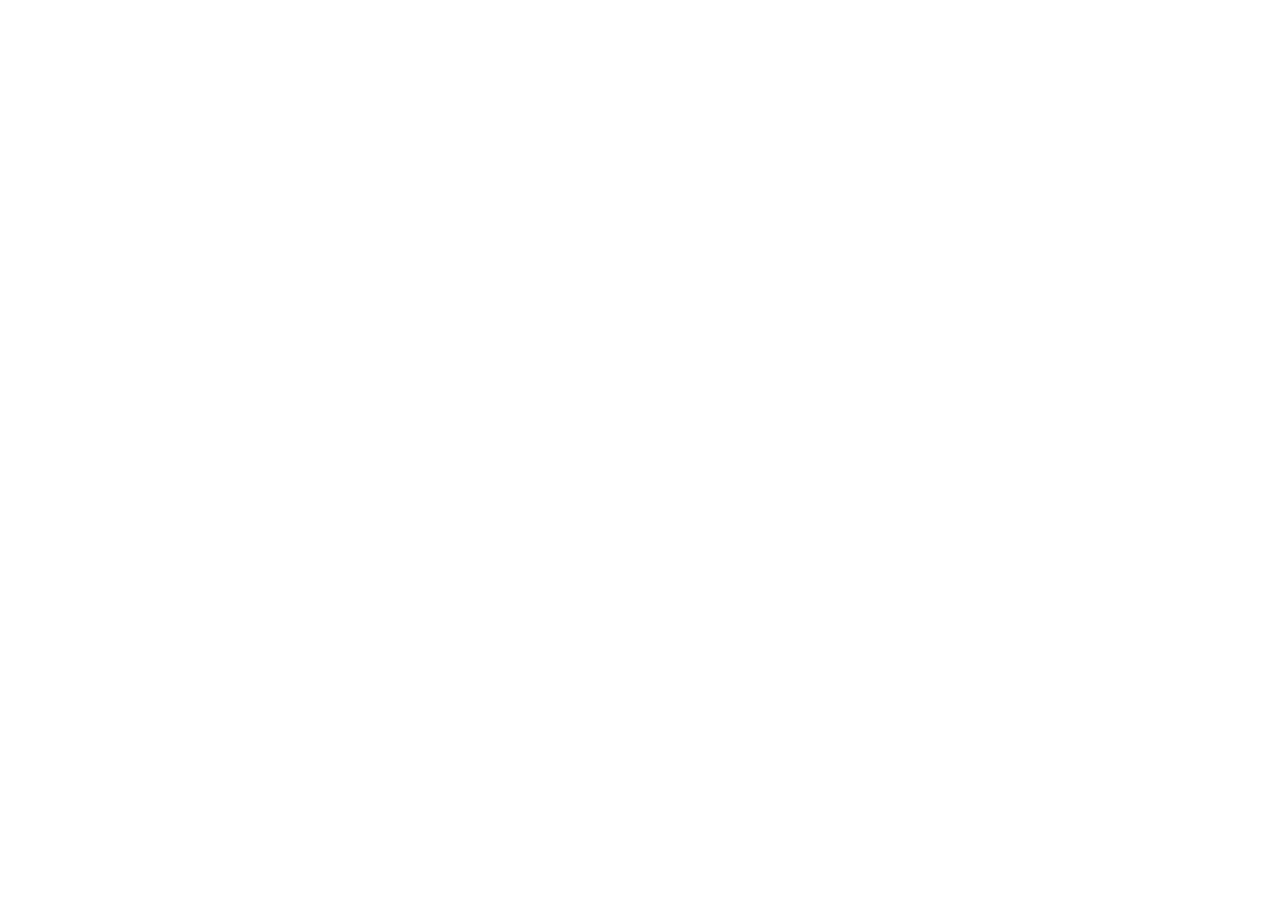
==== commit c1dd1a8d: "Update index.html" ====
--- a/index.html
+++ b/index.html
@@ -11,6 +11,9 @@
     <!-- Google Fonts -->
     <link href="https://fonts.googleapis.com/css2?family=Cairo:wght@300;400;500;600;700;800&display=swap" rel="stylesheet">
     
+    <!-- Animate.css -->
+    <link rel="stylesheet" href="https://cdnjs.cloudflare.com/ajax/libs/animate.css/4.1.1/animate.min.css">
+    
     <style>
         * {
             margin: 0;
@@ -24,7 +27,85 @@
             overflow: hidden;
         }
 
-        /* شاشة البداية (Splash Screen) */
+        /* ===== أنيميشنات مخصصة ===== */
+        @keyframes float {
+            0% { transform: translateY(0px); }
+            50% { transform: translateY(-10px); }
+            100% { transform: translateY(0px); }
+        }
+
+        @keyframes pulse {
+            0% { transform: scale(1); }
+            50% { transform: scale(1.05); }
+            100% { transform: scale(1); }
+        }
+
+        @keyframes shimmer {
+            0% { background-position: -1000px 0; }
+            100% { background-position: 1000px 0; }
+        }
+
+        @keyframes spin {
+            0% { transform: rotate(0deg); }
+            100% { transform: rotate(360deg); }
+        }
+
+        @keyframes fadeInUp {
+            from {
+                opacity: 0;
+                transform: translateY(30px);
+            }
+            to {
+                opacity: 1;
+                transform: translateY(0);
+            }
+        }
+
+        @keyframes fadeInDown {
+            from {
+                opacity: 0;
+                transform: translateY(-30px);
+            }
+            to {
+                opacity: 1;
+                transform: translateY(0);
+            }
+        }
+
+        @keyframes fadeInLeft {
+            from {
+                opacity: 0;
+                transform: translateX(30px);
+            }
+            to {
+                opacity: 1;
+                transform: translateX(0);
+            }
+        }
+
+        @keyframes fadeInRight {
+            from {
+                opacity: 0;
+                transform: translateX(-30px);
+            }
+            to {
+                opacity: 1;
+                transform: translateX(0);
+            }
+        }
+
+        @keyframes slideIn {
+            from {
+                opacity: 0;
+                transform: translateY(20px);
+            }
+            to {
+                opacity: 1;
+                transform: translateY(0);
+            }
+        }
+
+        /* ===== شاشة البداية ===== */
         .splash-screen {
             position: fixed;
             top: 0;
@@ -50,17 +131,6 @@
             text-align: center;
             color: white;
             animation: zoomIn 1s ease;
-        }
-
-        @keyframes zoomIn {
-            from {
-                opacity: 0;
-                transform: scale(0.5);
-            }
-            to {
-                opacity: 1;
-                transform: scale(1);
-            }
         }
 
         .splash-logo {
@@ -85,23 +155,19 @@
             object-fit: contain;
         }
 
-        @keyframes pulse {
-            0% { transform: scale(1); }
-            50% { transform: scale(1.05); }
-            100% { transform: scale(1); }
-        }
-
         .splash-title {
             font-size: 36px;
             font-weight: 800;
             margin-bottom: 10px;
             text-shadow: 2px 2px 4px rgba(0,0,0,0.2);
+            animation: fadeInDown 1s ease;
         }
 
         .splash-subtitle {
             font-size: 18px;
             opacity: 0.9;
             margin-bottom: 30px;
+            animation: fadeInUp 1s ease 0.3s both;
         }
 
         .loading-bar {
@@ -133,9 +199,10 @@
             text-align: center;
             color: rgba(255,255,255,0.7);
             font-size: 14px;
-        }
-
-        /* شاشة تسجيل الدخول */
+            animation: fadeIn 2s ease;
+        }
+
+        /* ===== شاشة تسجيل الدخول والتسجيل ===== */
         .login-wrapper {
             height: 100vh;
             background: linear-gradient(135deg, #667eea 0%, #764ba2 100%);
@@ -186,21 +253,10 @@
 
         .login-container {
             width: 100%;
-            max-width: 500px;
+            max-width: 550px;
             position: relative;
             z-index: 1;
-            animation: slideUp 1s ease 3.5s both;
-        }
-
-        @keyframes slideUp {
-            from {
-                opacity: 0;
-                transform: translateY(30px);
-            }
-            to {
-                opacity: 1;
-                transform: translateY(0);
-            }
+            animation: slideIn 1s ease 3.5s both;
         }
 
         .card {
@@ -210,6 +266,12 @@
             padding: 40px;
             box-shadow: 0 20px 60px rgba(0,0,0,0.3);
             border: 1px solid rgba(255,255,255,0.2);
+            transition: all 0.3s ease;
+        }
+
+        .card:hover {
+            transform: translateY(-5px);
+            box-shadow: 0 25px 70px rgba(0,0,0,0.4);
         }
 
         .header {
@@ -229,7 +291,8 @@
             box-shadow: 0 10px 20px rgba(102,126,234,0.3);
             overflow: hidden;
             cursor: pointer;
-            transition: all 0.3s;
+            transition: all 0.3s ease;
+            animation: float 3s ease-in-out infinite;
         }
 
         .logo-small:hover {
@@ -254,22 +317,45 @@
             font-size: 16px;
         }
 
-        .itws-ai-badge {
+        .tab-switch {
+            display: flex;
+            gap: 10px;
+            margin-bottom: 30px;
+            background: #f0f2f5;
+            padding: 5px;
+            border-radius: 50px;
+        }
+
+        .tab-btn {
+            flex: 1;
+            padding: 12px;
+            border: none;
+            border-radius: 50px;
+            background: transparent;
+            color: #666;
+            font-weight: 600;
+            cursor: pointer;
+            transition: all 0.3s ease;
+            font-size: 16px;
+        }
+
+        .tab-btn.active {
             background: linear-gradient(135deg, #667eea 0%, #764ba2 100%);
             color: white;
-            padding: 8px 15px;
-            border-radius: 30px;
-            font-size: 13px;
-            display: inline-flex;
-            align-items: center;
-            gap: 8px;
-            margin-top: 10px;
-            border: 1px solid rgba(255,255,255,0.3);
-            animation: pulse 2s infinite;
-        }
-
-        .itws-ai-badge i {
-            color: #ffd700;
+            box-shadow: 0 4px 10px rgba(102,126,234,0.3);
+        }
+
+        .tab-btn:hover:not(.active) {
+            background: #e0e0e0;
+        }
+
+        .tab-content {
+            display: none;
+            animation: fadeInUp 0.5s ease;
+        }
+
+        .tab-content.active {
+            display: block;
         }
 
         .form-group {
@@ -300,6 +386,7 @@
             transform: translateY(-50%);
             color: #667eea;
             font-size: 18px;
+            transition: all 0.3s ease;
         }
 
         input, select, textarea {
@@ -308,7 +395,7 @@
             border: 2px solid #e0e0e0;
             border-radius: 10px;
             font-size: 14px;
-            transition: all 0.3s;
+            transition: all 0.3s ease;
             font-family: 'Cairo', sans-serif;
         }
 
@@ -316,6 +403,11 @@
             border-color: #667eea;
             outline: none;
             box-shadow: 0 0 0 3px rgba(102,126,234,0.1);
+        }
+
+        input:focus + i {
+            transform: translateY(-50%) scale(1.2);
+            color: #764ba2;
         }
 
         .btn {
@@ -328,7 +420,7 @@
             font-size: 16px;
             font-weight: 600;
             cursor: pointer;
-            transition: all 0.3s;
+            transition: all 0.3s ease;
             position: relative;
             overflow: hidden;
         }
@@ -356,6 +448,10 @@
             box-shadow: 0 10px 20px rgba(102,126,234,0.3);
         }
 
+        .btn:active {
+            transform: translateY(0);
+        }
+
         .toggle-link {
             text-align: center;
             margin-top: 20px;
@@ -368,7 +464,7 @@
             font-weight: 600;
             margin-right: 5px;
             cursor: pointer;
-            transition: all 0.3s;
+            transition: all 0.3s ease;
         }
 
         .toggle-link a:hover {
@@ -376,7 +472,128 @@
             text-decoration: underline;
         }
 
-        /* ===== نظام الأمان ===== */
+        /* ===== نظام رفع الملفات المتطور ===== */
+        .upload-area {
+            border: 2px dashed #667eea;
+            border-radius: 15px;
+            padding: 30px 20px;
+            text-align: center;
+            background: #f8f9fa;
+            cursor: pointer;
+            transition: all 0.3s ease;
+            position: relative;
+            overflow: hidden;
+        }
+
+        .upload-area:hover {
+            background: #e8f0fe;
+            border-color: #764ba2;
+            transform: translateY(-2px);
+            box-shadow: 0 10px 20px rgba(102,126,234,0.2);
+        }
+
+        .upload-area i {
+            font-size: 50px;
+            color: #667eea;
+            margin-bottom: 15px;
+            transition: all 0.3s ease;
+        }
+
+        .upload-area:hover i {
+            transform: scale(1.1);
+            color: #764ba2;
+        }
+
+        .upload-area h4 {
+            color: #333;
+            font-size: 18px;
+            margin-bottom: 5px;
+        }
+
+        .upload-area p {
+            color: #666;
+            font-size: 14px;
+            margin-bottom: 10px;
+        }
+
+        .upload-area .file-info {
+            background: white;
+            padding: 8px 15px;
+            border-radius: 30px;
+            display: inline-flex;
+            align-items: center;
+            gap: 8px;
+            color: #667eea;
+            font-size: 13px;
+            border: 1px solid #667eea;
+        }
+
+        .upload-area input {
+            position: absolute;
+            top: 0;
+            left: 0;
+            width: 100%;
+            height: 100%;
+            opacity: 0;
+            cursor: pointer;
+        }
+
+        .upload-preview {
+            margin-top: 15px;
+            display: flex;
+            align-items: center;
+            gap: 10px;
+            padding: 10px;
+            background: #f0f2f5;
+            border-radius: 10px;
+            animation: slideIn 0.3s ease;
+        }
+
+        .upload-preview i {
+            font-size: 24px;
+            color: #667eea;
+        }
+
+        .upload-preview .preview-info {
+            flex: 1;
+        }
+
+        .upload-preview .preview-info h5 {
+            color: #333;
+            font-size: 14px;
+            margin-bottom: 2px;
+        }
+
+        .upload-preview .preview-info p {
+            color: #666;
+            font-size: 12px;
+            margin: 0;
+        }
+
+        .upload-preview .remove-file {
+            width: 30px;
+            height: 30px;
+            background: #ffebee;
+            border: none;
+            border-radius: 50%;
+            color: #f44336;
+            cursor: pointer;
+            transition: all 0.3s ease;
+        }
+
+        .upload-preview .remove-file:hover {
+            background: #f44336;
+            color: white;
+            transform: scale(1.1);
+        }
+
+        /* ===== قائمة المحافظات ===== */
+        .governorate-select {
+            max-height: 200px;
+            overflow-y: auto;
+        }
+
+        /* ===== نظام الأمان المتقدم ===== */
         .security-alert {
             position: fixed;
             top: 20px;
@@ -386,7 +603,6 @@
             color: white;
             padding: 12px 24px;
             border-radius: 8px;
-            font-family: 'Cairo', sans-serif;
             font-size: 14px;
             font-weight: 600;
             z-index: 999999;
@@ -412,6 +628,114 @@
             font-family: monospace;
         }
 
+        /* ===== نافذة معاينة الطلب ===== */
+        .preview-modal {
+            position: fixed;
+            top: 0;
+            left: 0;
+            width: 100%;
+            height: 100%;
+            background: rgba(0,0,0,0.5);
+            display: none;
+            align-items: center;
+            justify-content: center;
+            z-index: 20000;
+            backdrop-filter: blur(5px);
+        }
+
+        .preview-modal.active {
+            display: flex;
+            animation: fadeIn 0.3s ease;
+        }
+
+        .preview-card {
+            background: white;
+            border-radius: 20px;
+            padding: 30px;
+            width: 90%;
+            max-width: 500px;
+            box-shadow: 0 20px 60px rgba(0,0,0,0.3);
+            animation: slideIn 0.3s ease;
+        }
+
+        .preview-header {
+            text-align: center;
+            margin-bottom: 20px;
+            padding-bottom: 20px;
+            border-bottom: 2px solid #f0f0f0;
+        }
+
+        .preview-logo {
+            width: 60px;
+            height: 60px;
+            background: linear-gradient(135deg, #667eea 0%, #764ba2 100%);
+            border-radius: 50%;
+            display: flex;
+            align-items: center;
+            justify-content: center;
+            margin: 0 auto 10px;
+            color: white;
+            font-size: 30px;
+        }
+
+        .preview-header h3 {
+            color: #333;
+            font-size: 18px;
+            margin-bottom: 5px;
+        }
+
+        .preview-header p {
+            color: #666;
+            font-size: 12px;
+        }
+
+        .preview-body {
+            margin-bottom: 20px;
+        }
+
+        .preview-row {
+            display: flex;
+            margin-bottom: 12px;
+            padding: 8px;
+            background: #f8f9fa;
+            border-radius: 8px;
+        }
+
+        .preview-label {
+            width: 100px;
+            color: #666;
+            font-size: 13px;
+        }
+
+        .preview-value {
+            flex: 1;
+            color: #333;
+            font-weight: 600;
+            font-size: 14px;
+        }
+
+        .preview-footer {
+            display: flex;
+            gap: 10px;
+        }
+
+        .preview-footer .btn {
+            flex: 1;
+            padding: 12px;
+            font-size: 14px;
+        }
+
+        .btn-outline {
+            background: transparent;
+            border: 2px solid #667eea;
+            color: #667eea;
+        }
+
+        .btn-outline:hover {
+            background: #667eea;
+            color: white;
+        }
+
         /* ===== رسائل النظام ===== */
         .message-box {
             position: fixed;
@@ -469,11 +793,6 @@
             font-size: 16px;
         }
 
-        @keyframes spin {
-            0% { transform: rotate(0deg); }
-            100% { transform: rotate(360deg); }
-        }
-
         @keyframes slideDown {
             from {
                 opacity: 0;
@@ -485,9 +804,24 @@
             }
         }
 
-        .governorate-select {
-            max-height: 200px;
-            overflow-y: auto;
+        @keyframes fadeIn {
+            from { opacity: 0; }
+            to { opacity: 1; }
+        }
+
+        @keyframes zoomIn {
+            from {
+                opacity: 0;
+                transform: scale(0.5);
+            }
+            to {
+                opacity: 1;
+                transform: scale(1);
+            }
+        }
+
+        optgroup {
+            font-family: 'Cairo', sans-serif;
         }
     </style>
 </head>
@@ -509,7 +843,7 @@
         </div>
     </div>
 
-    <!-- شاشة تسجيل الدخول -->
+    <!-- شاشة تسجيل الدخول والتسجيل -->
     <div class="login-wrapper" id="loginWrapper" style="display: none;">
         <div class="animated-bg">
             <span></span><span></span><span></span><span></span><span></span>
@@ -523,8 +857,8 @@
                 <p>جاري التحميل...</p>
             </div>
 
-            <!-- بطاقة تسجيل الدخول -->
-            <div class="card" id="loginCard">
+            <!-- البطاقة الرئيسية -->
+            <div class="card">
                 <div class="header">
                     <div class="logo-small" id="loginLogo">
                         <img src="data:image/svg+xml,%3Csvg xmlns='http://www.w3.org/2000/svg' viewBox='0 0 100 100'%3E%3Ccircle cx='50' cy='50' r='45' fill='%23667eea'/%3E%3Ctext x='50' y='70' font-size='50' text-anchor='middle' fill='white' font-family='Arial'%3EIT%3C/text%3E%3C/svg%3E" alt="شعار النقابة" id="loginLogoImg">
@@ -533,195 +867,238 @@
                     <p class="subtitle">منصة إدارة النقابة</p>
                 </div>
 
-                <form id="loginForm">
-                    <div class="form-group">
-                        <label><i class="fas fa-user"></i> اسم المستخدم</label>
-                        <div class="input-wrapper">
-                            <i class="fas fa-user"></i>
-                            <input type="text" id="loginUsername" placeholder="أدخل اسم المستخدم" required autocomplete="off">
+                <!-- أزرار التبديل -->
+                <div class="tab-switch">
+                    <button class="tab-btn active" onclick="switchTab('login')">تسجيل الدخول</button>
+                    <button class="tab-btn" onclick="switchTab('register')">تسجيل جديد</button>
+                </div>
+
+                <!-- تسجيل الدخول -->
+                <div id="loginTab" class="tab-content active">
+                    <form id="loginForm">
+                        <div class="form-group">
+                            <label><i class="fas fa-user"></i> اسم المستخدم</label>
+                            <div class="input-wrapper">
+                                <i class="fas fa-user"></i>
+                                <input type="text" id="loginUsername" placeholder="أدخل اسم المستخدم" required autocomplete="off">
+                            </div>
                         </div>
-                    </div>
-
-                    <div class="form-group">
-                        <label><i class="fas fa-lock"></i> كلمة المرور</label>
-                        <div class="input-wrapper">
-                            <i class="fas fa-lock"></i>
-                            <input type="password" id="loginPassword" placeholder="أدخل كلمة المرور" required>
+
+                        <div class="form-group">
+                            <label><i class="fas fa-lock"></i> كلمة المرور</label>
+                            <div class="input-wrapper">
+                                <i class="fas fa-lock"></i>
+                                <input type="password" id="loginPassword" placeholder="أدخل كلمة المرور" required>
+                            </div>
                         </div>
-                    </div>
-
-                    <button type="submit" class="btn">
-                        <i class="fas fa-sign-in-alt"></i>
-                        تسجيل الدخول
-                    </button>
-                </form>
-
-                <div class="toggle-link">
-                    <span>ليس لديك حساب؟</span>
-                    <a onclick="showRegister()">تسجيل بيانات مسؤول بالنقابة</a>
+
+                        <button type="submit" class="btn">
+                            <i class="fas fa-sign-in-alt"></i>
+                            تسجيل الدخول
+                        </button>
+                    </form>
+                </div>
+
+                <!-- تسجيل جديد -->
+                <div id="registerTab" class="tab-content">
+                    <form id="registerForm">
+                        <!-- البيانات الأساسية -->
+                        <div class="form-group">
+                            <label><i class="fas fa-user"></i> الاسم الكامل *</label>
+                            <div class="input-wrapper">
+                                <i class="fas fa-user"></i>
+                                <input type="text" id="fullName" placeholder="الاسم كما في البطاقة" required>
+                            </div>
+                        </div>
+
+                        <div class="form-group">
+                            <label><i class="fas fa-phone"></i> رقم الهاتف *</label>
+                            <div class="input-wrapper">
+                                <i class="fas fa-phone"></i>
+                                <input type="tel" id="phone" placeholder="مثال: 01234567890" required>
+                            </div>
+                        </div>
+
+                        <div class="form-group">
+                            <label><i class="fas fa-id-card"></i> الرقم القومي *</label>
+                            <div class="input-wrapper">
+                                <i class="fas fa-id-card"></i>
+                                <input type="text" id="nationalId" placeholder="الرقم القومي 14 رقم" maxlength="14" required>
+                            </div>
+                        </div>
+
+                        <!-- الصفة والمنصب -->
+                        <div class="form-group">
+                            <label><i class="fas fa-briefcase"></i> الصفة *</label>
+                            <select id="position" required onchange="togglePositionFields()">
+                                <option value="">اختر الصفة</option>
+                                
+                                <!-- قيادة النقابة -->
+                                <optgroup label="قيادة النقابة">
+                                    <option value="president">نقيب عام</option>
+                                    <option value="vice_president_first">نائب أول</option>
+                                    <option value="vice_president_second_manager">نائب ثاني - مدير اللجان</option>
+                                    <option value="secretary_general">أمين عام</option>
+                                    <option value="secretary_assistant_manager">مساعد الأمين العام - مدير الفروع</option>
+                                    <option value="treasurer">أمين صندوق</option>
+                                    <option value="treasurer_assistant">مساعد أمين صندوق</option>
+                                </optgroup>
+                                
+                                <!-- اللجان -->
+                                <optgroup label="اللجان">
+                                    <option value="committee_head">رئيس لجنة</option>
+                                    <option value="committee_member">عضو لجنة</option>
+                                </optgroup>
+                                
+                                <!-- مجالس المحافظات -->
+                                <optgroup label="مجالس المحافظات">
+                                    <option value="governorate_president">نقيب محافظة</option>
+                                    <option value="governorate_vice_first">نائب أول محافظة</option>
+                                    <option value="governorate_vice_second">نائب ثاني محافظة</option>
+                                    <option value="governorate_secretary">أمين عام محافظة</option>
+                                    <option value="governorate_secretary_assistant">مساعد أمين عام محافظة</option>
+                                    <option value="governorate_treasurer">أمين صندوق محافظة</option>
+                                    <option value="governorate_treasurer_assistant">مساعد أمين صندوق محافظة</option>
+                                    <option value="governorate_council_member">عضو مجلس إدارة محافظة</option>
+                                </optgroup>
+                                
+                                <!-- وكلاء المحافظات -->
+                                <optgroup label="وكلاء المحافظات">
+                                    <option value="governorate_agent">وكيل محافظة</option>
+                                    <option value="governorate_assistant">مساعد وكيل محافظة</option>
+                                </optgroup>
+                            </select>
+                        </div>
+
+                        <!-- حقل اللجنة -->
+                        <div class="form-group" id="committeeField" style="display: none;">
+                            <label><i class="fas fa-users"></i> اختر اللجنة *</label>
+                            <select id="committeeSelect" class="governorate-select">
+                                <option value="">اختر اللجنة</option>
+                                <option value="committee1">لجنة التدريب والتطوير</option>
+                                <option value="committee2">لجنة العلاقات العامة</option>
+                                <option value="committee3">لجنة الشؤون المالية</option>
+                                <option value="committee4">لجنة تكنولوجيا المعلومات</option>
+                                <option value="committee5">لجنة القبول والعضوية</option>
+                            </select>
+                        </div>
+
+                        <!-- حقل المحافظة -->
+                        <div class="form-group" id="governorateField" style="display: none;">
+                            <label><i class="fas fa-map-marker-alt"></i> اختر المحافظة *</label>
+                            <select id="governorateSelect" class="governorate-select">
+                                <option value="">اختر المحافظة</option>
+                                <option value="القاهرة">القاهرة</option>
+                                <option value="الجيزة">الجيزة</option>
+                                <option value="الإسكندرية">الإسكندرية</option>
+                                <option value="الدقهلية">الدقهلية</option>
+                                <option value="الشرقية">الشرقية</option>
+                                <option value="القليوبية">القليوبية</option>
+                                <option value="المنوفية">المنوفية</option>
+                                <option value="الغربية">الغربية</option>
+                                <option value="كفر الشيخ">كفر الشيخ</option>
+                                <option value="البحيرة">البحيرة</option>
+                                <option value="الإسماعيلية">الإسماعيلية</option>
+                                <option value="بورسعيد">بورسعيد</option>
+                                <option value="السويس">السويس</option>
+                                <option value="شمال سيناء">شمال سيناء</option>
+                                <option value="جنوب سيناء">جنوب سيناء</option>
+                                <option value="بني سويف">بني سويف</option>
+                                <option value="الفيوم">الفيوم</option>
+                                <option value="المنيا">المنيا</option>
+                                <option value="أسيوط">أسيوط</option>
+                                <option value="سوهاج">سوهاج</option>
+                                <option value="قنا">قنا</option>
+                                <option value="الأقصر">الأقصر</option>
+                                <option value="أسوان">أسوان</option>
+                                <option value="الوادي الجديد">الوادي الجديد</option>
+                                <option value="مطروح">مطروح</option>
+                                <option value="البحر الأحمر">البحر الأحمر</option>
+                            </select>
+                        </div>
+
+                        <!-- رفع الصورة الشخصية -->
+                        <div class="form-group">
+                            <label><i class="fas fa-camera"></i> الصورة الشخصية *</label>
+                            <div class="upload-area" id="profileUploadArea">
+                                <i class="fas fa-cloud-upload-alt"></i>
+                                <h4>اختر صورة شخصية</h4>
+                                <p>اسحب وأفلت الصورة هنا أو اضغط للاختيار</p>
+                                <div class="file-info" id="profileInfo" style="display: none;">
+                                    <i class="fas fa-check-circle"></i>
+                                    <span id="profileName"></span>
+                                </div>
+                                <input type="file" id="profileImage" accept="image/*" required>
+                            </div>
+                            <div class="upload-preview" id="profilePreview" style="display: none;">
+                                <i class="fas fa-image"></i>
+                                <div class="preview-info">
+                                    <h5 id="profilePreviewName"></h5>
+                                    <p id="profilePreviewSize"></p>
+                                </div>
+                                <button type="button" class="remove-file" onclick="removeFile('profile')">
+                                    <i class="fas fa-times"></i>
+                                </button>
+                            </div>
+                        </div>
+
+                        <!-- رفع قرار التعيين -->
+                        <div class="form-group">
+                            <label><i class="fas fa-file-pdf"></i> صورة قرار التعيين</label>
+                            <div class="upload-area" id="docUploadArea">
+                                <i class="fas fa-file-pdf"></i>
+                                <h4>رفع قرار التعيين</h4>
+                                <p>PDF, JPG, PNG (اختياري)</p>
+                                <div class="file-info" id="docInfo" style="display: none;">
+                                    <i class="fas fa-check-circle"></i>
+                                    <span id="docName"></span>
+                                </div>
+                                <input type="file" id="appointmentDoc" accept="image/*,.pdf">
+                            </div>
+                            <div class="upload-preview" id="docPreview" style="display: none;">
+                                <i class="fas fa-file-pdf"></i>
+                                <div class="preview-info">
+                                    <h5 id="docPreviewName"></h5>
+                                    <p id="docPreviewSize"></p>
+                                </div>
+                                <button type="button" class="remove-file" onclick="removeFile('doc')">
+                                    <i class="fas fa-times"></i>
+                                </button>
+                            </div>
+                        </div>
+
+                        <button type="submit" class="btn">
+                            <i class="fas fa-paper-plane"></i>
+                            إرسال طلب التسجيل
+                        </button>
+                    </form>
                 </div>
             </div>
-
-            <!-- بطاقة التسجيل -->
-            <div class="card" id="registerCard" style="display: none;">
-                <div class="header">
-                    <div class="logo-small">
-                        <img src="data:image/svg+xml,%3Csvg xmlns='http://www.w3.org/2000/svg' viewBox='0 0 100 100'%3E%3Ccircle cx='50' cy='50' r='45' fill='%23667eea'/%3E%3Ctext x='50' y='70' font-size='50' text-anchor='middle' fill='white' font-family='Arial'%3EIT%3C/text%3E%3C/svg%3E" alt="شعار النقابة">
-                    </div>
-                    <h1>تسجيل بيانات مسؤول بالنقابة</h1>
-                    <p class="subtitle">املأ البيانات للتسجيل في النظام</p>
+        </div>
+    </div>
+
+    <!-- نافذة معاينة الطلب -->
+    <div class="preview-modal" id="previewModal">
+        <div class="preview-card">
+            <div class="preview-header">
+                <div class="preview-logo">
+                    <i class="fas fa-users-cog"></i>
                 </div>
-
-                <form id="registerForm">
-                    <!-- البيانات الأساسية -->
-                    <div class="form-group">
-                        <label><i class="fas fa-user"></i> الاسم الكامل *</label>
-                        <div class="input-wrapper">
-                            <i class="fas fa-user"></i>
-                            <input type="text" id="fullName" placeholder="الاسم كما في البطاقة" required>
-                        </div>
-                    </div>
-
-                    <div class="form-group">
-                        <label><i class="fas fa-phone"></i> رقم الهاتف *</label>
-                        <div class="input-wrapper">
-                            <i class="fas fa-phone"></i>
-                            <input type="tel" id="phone" placeholder="مثال: 01234567890" required>
-                        </div>
-                    </div>
-
-                    <div class="form-group">
-                        <label><i class="fas fa-id-card"></i> الرقم القومي *</label>
-                        <div class="input-wrapper">
-                            <i class="fas fa-id-card"></i>
-                            <input type="text" id="nationalId" placeholder="الرقم القومي 14 رقم" maxlength="14" required>
-                        </div>
-                    </div>
-
-                    <!-- الصفة والمنصب -->
-                    <div class="form-group">
-                        <label><i class="fas fa-briefcase"></i> الصفة *</label>
-                        <select id="position" required onchange="togglePositionFields()">
-                            <option value="">اختر الصفة</option>
-                            
-                            <!-- قيادة النقابة -->
-                            <optgroup label="قيادة النقابة">
-                                <option value="president">نقيب عام</option>
-                                <option value="vice_president_first">نائب أول</option>
-                                <option value="vice_president_second_manager">نائب ثاني - مدير اللجان</option>
-                                <option value="secretary_general">أمين عام</option>
-                                <option value="secretary_assistant_manager">مساعد الأمين العام - مدير الفروع</option>
-                                <option value="treasurer">أمين صندوق</option>
-                                <option value="treasurer_assistant">مساعد أمين صندوق</option>
-                            </optgroup>
-                            
-                            <!-- اللجان -->
-                            <optgroup label="اللجان">
-                                <option value="committee_head">رئيس لجنة</option>
-                                <option value="committee_member">عضو لجنة</option>
-                            </optgroup>
-                            
-                            <!-- مجالس المحافظات -->
-                            <optgroup label="مجالس المحافظات">
-                                <option value="governorate_president">نقيب محافظة</option>
-                                <option value="governorate_vice_first">نائب أول محافظة</option>
-                                <option value="governorate_vice_second">نائب ثاني محافظة</option>
-                                <option value="governorate_secretary">أمين عام محافظة</option>
-                                <option value="governorate_secretary_assistant">مساعد أمين عام محافظة</option>
-                                <option value="governorate_treasurer">أمين صندوق محافظة</option>
-                                <option value="governorate_treasurer_assistant">مساعد أمين صندوق محافظة</option>
-                                <option value="governorate_council_member">عضو مجلس إدارة محافظة</option>
-                            </optgroup>
-                            
-                            <!-- وكلاء المحافظات -->
-                            <optgroup label="وكلاء المحافظات">
-                                <option value="governorate_agent">وكيل محافظة</option>
-                                <option value="governorate_assistant">مساعد وكيل محافظة</option>
-                            </optgroup>
-                        </select>
-                    </div>
-
-                    <!-- حقل اللجنة -->
-                    <div class="form-group" id="committeeField" style="display: none;">
-                        <label><i class="fas fa-users"></i> اختر اللجنة *</label>
-                        <select id="committeeSelect" class="governorate-select">
-                            <option value="">اختر اللجنة</option>
-                            <option value="committee1">لجنة التدريب والتطوير</option>
-                            <option value="committee2">لجنة العلاقات العامة</option>
-                            <option value="committee3">لجنة الشؤون المالية</option>
-                            <option value="committee4">لجنة تكنولوجيا المعلومات</option>
-                            <option value="committee5">لجنة القبول والعضوية</option>
-                        </select>
-                    </div>
-
-                    <!-- حقل المحافظة -->
-                    <div class="form-group" id="governorateField" style="display: none;">
-                        <label><i class="fas fa-map-marker-alt"></i> اختر المحافظة *</label>
-                        <select id="governorateSelect" class="governorate-select">
-                            <option value="">اختر المحافظة</option>
-                            <option value="القاهرة">القاهرة</option>
-                            <option value="الجيزة">الجيزة</option>
-                            <option value="الإسكندرية">الإسكندرية</option>
-                            <option value="الدقهلية">الدقهلية</option>
-                            <option value="الشرقية">الشرقية</option>
-                            <option value="القليوبية">القليوبية</option>
-                            <option value="المنوفية">المنوفية</option>
-                            <option value="الغربية">الغربية</option>
-                            <option value="كفر الشيخ">كفر الشيخ</option>
-                            <option value="البحيرة">البحيرة</option>
-                            <option value="الإسماعيلية">الإسماعيلية</option>
-                            <option value="بورسعيد">بورسعيد</option>
-                            <option value="السويس">السويس</option>
-                            <option value="شمال سيناء">شمال سيناء</option>
-                            <option value="جنوب سيناء">جنوب سيناء</option>
-                            <option value="بني سويف">بني سويف</option>
-                            <option value="الفيوم">الفيوم</option>
-                            <option value="المنيا">المنيا</option>
-                            <option value="أسيوط">أسيوط</option>
-                            <option value="سوهاج">سوهاج</option>
-                            <option value="قنا">قنا</option>
-                            <option value="الأقصر">الأقصر</option>
-                            <option value="أسوان">أسوان</option>
-                            <option value="الوادي الجديد">الوادي الجديد</option>
-                            <option value="مطروح">مطروح</option>
-                            <option value="البحر الأحمر">البحر الأحمر</option>
-                        </select>
-                    </div>
-
-                    <!-- الصورة الشخصية (إجبارية) -->
-                    <div class="form-group">
-                        <label><i class="fas fa-camera"></i> الصورة الشخصية *</label>
-                        <div class="file-upload">
-                            <input type="file" id="profileImage" accept="image/*" required>
-                            <div class="file-upload-label">
-                                <i class="fas fa-cloud-upload-alt"></i>
-                                اختر صورة
-                            </div>
-                        </div>
-                    </div>
-
-                    <!-- قرار التعيين (اختياري) -->
-                    <div class="form-group">
-                        <label><i class="fas fa-file-pdf"></i> صورة قرار التعيين (اختياري)</label>
-                        <div class="file-upload">
-                            <input type="file" id="appointmentDoc" accept="image/*,.pdf">
-                            <div class="file-upload-label">
-                                <i class="fas fa-cloud-upload-alt"></i>
-                                رفع القرار (اختياري)
-                            </div>
-                        </div>
-                    </div>
-
-                    <button type="submit" class="btn">
-                        <i class="fas fa-paper-plane"></i>
-                        إرسال طلب التسجيل
-                    </button>
-                </form>
-
-                <div class="toggle-link">
-                    <span>لديك حساب بالفعل؟</span>
-                    <a onclick="showLogin()">تسجيل الدخول</a>
-                </div>
+                <h3>نقابة تكنولوجيا المعلومات والبرمجيات</h3>
+                <p>إيصال استلام طلب عضوية</p>
+            </div>
+            <div class="preview-body" id="previewBody">
+                <!-- المحتوى يتعبى بالجافاسكريبت -->
+            </div>
+            <div class="preview-footer">
+                <button class="btn-outline" onclick="closePreview()">
+                    <i class="fas fa-times"></i>
+                    إغلاق
+                </button>
+                <button class="btn" onclick="confirmSubmission()">
+                    <i class="fas fa-check"></i>
+                    تأكيد الإرسال
+                </button>
             </div>
         </div>
     </div>
@@ -735,17 +1112,15 @@
         <p>جاري التحميل...</p>
     </div>
 
-    <script>
+    <script type="module">
         // ===== نظام الأمان المتقدم =====
         (function() {
-            // منع الكليك اليمين
             document.addEventListener('contextmenu', function(e) {
                 e.preventDefault();
                 showSecurityAlert('🚫 القائمة محجوزة للنظام');
                 return false;
             });
 
-            // منع F12 وأدوات المطورين
             document.addEventListener('keydown', function(e) {
                 if (e.key === 'F12' || 
                     (e.ctrlKey && e.shiftKey && e.key === 'I') ||
@@ -757,7 +1132,6 @@
                 }
             });
 
-            // منع النسخ واللصق
             document.addEventListener('copy', function(e) {
                 e.preventDefault();
                 showSecurityAlert('📋 النسخ غير مسموح');
@@ -777,7 +1151,6 @@
                 return false;
             });
 
-            // كشف أدوات المطورين
             setInterval(function() {
                 const widthThreshold = window.outerWidth - window.innerWidth > 160;
                 const heightThreshold = window.outerHeight - window.innerHeight > 160;
@@ -794,36 +1167,44 @@
                 }
             }, 1000);
 
-            // إضافة علامة مائية
-            function addWatermark() {
-                const watermark = document.createElement('div');
-                watermark.className = 'security-watermark';
-                watermark.textContent = 'زائر - ' + new Date().toLocaleDateString('ar-EG');
-                document.body.appendChild(watermark);
-            }
-            addWatermark();
-
-            // دالة عرض رسالة أمان
-            window.showSecurityAlert = function(message) {
+            function showSecurityAlert(message) {
                 const alert = document.createElement('div');
                 alert.className = 'security-alert';
                 alert.textContent = message;
                 document.body.appendChild(alert);
-                setTimeout(function() {
-                    alert.remove();
-                }, 3000);
-            };
+                setTimeout(() => alert.remove(), 3000);
+            }
         })();
 
-        // ===== دوال التنقل =====
-        window.showRegister = function() {
-            document.getElementById('loginCard').style.display = 'none';
-            document.getElementById('registerCard').style.display = 'block';
+        // ===== استيراد Firebase =====
+        import { initializeApp } from "https://www.gstatic.com/firebasejs/10.8.0/firebase-app.js";
+        import { getDatabase, ref, get, update, set, push } from "https://www.gstatic.com/firebasejs/10.8.0/firebase-database.js";
+
+        const firebaseConfig = {
+            apiKey: "AIzaSyCaPhRG_1c7Rsu5Ss_MUNqsE18Ky_nyEAA",
+            authDomain: "itws-system.firebaseapp.com",
+            databaseURL: "https://itws-system-default-rtdb.firebaseio.com",
+            projectId: "itws-system",
+            storageBucket: "itws-system.firebasestorage.app",
+            messagingSenderId: "770452248691",
+            appId: "1:770452248691:web:0e94e65e01298b398bb206"
         };
 
-        window.showLogin = function() {
-            document.getElementById('registerCard').style.display = 'none';
-            document.getElementById('loginCard').style.display = 'block';
+        const app = initializeApp(firebaseConfig);
+        const database = getDatabase(app);
+
+        // ===== دوال التبديل بين التبويبات =====
+        window.switchTab = function(tab) {
+            document.querySelectorAll('.tab-btn').forEach(btn => btn.classList.remove('active'));
+            document.querySelectorAll('.tab-content').forEach(content => content.classList.remove('active'));
+            
+            if (tab === 'login') {
+                document.querySelectorAll('.tab-btn')[0].classList.add('active');
+                document.getElementById('loginTab').classList.add('active');
+            } else {
+                document.querySelectorAll('.tab-btn')[1].classList.add('active');
+                document.getElementById('registerTab').classList.add('active');
+            }
         };
 
         // ===== دوال حقول الصفة =====
@@ -852,93 +1233,307 @@
             }
         };
 
-        // ===== دوال عرض الرسائل =====
+        // ===== نظام رفع الملفات =====
+        document.getElementById('profileImage').addEventListener('change', function(e) {
+            handleFileSelect('profile', e.target.files[0]);
+        });
+
+        document.getElementById('appointmentDoc').addEventListener('change', function(e) {
+            handleFileSelect('doc', e.target.files[0]);
+        });
+
+        function handleFileSelect(type, file) {
+            if (!file) return;
+
+            const uploadArea = document.getElementById(type + 'UploadArea');
+            const fileInfo = document.getElementById(type + 'Info');
+            const fileName = document.getElementById(type + 'Name');
+            const preview = document.getElementById(type + 'Preview');
+            const previewName = document.getElementById(type + 'PreviewName');
+            const previewSize = document.getElementById(type + 'PreviewSize');
+
+            fileName.textContent = file.name;
+            fileInfo.style.display = 'inline-flex';
+
+            const defaultTexts = uploadArea.querySelectorAll('h4, p');
+            defaultTexts.forEach(el => el.style.display = 'none');
+
+            previewName.textContent = file.name;
+            previewSize.textContent = formatFileSize(file.size);
+            preview.style.display = 'flex';
+        }
+
+        window.removeFile = function(type) {
+            const fileInput = document.getElementById(type === 'profile' ? 'profileImage' : 'appointmentDoc');
+            const uploadArea = document.getElementById(type + 'UploadArea');
+            const fileInfo = document.getElementById(type + 'Info');
+            const preview = document.getElementById(type + 'Preview');
+
+            fileInput.value = '';
+            fileInfo.style.display = 'none';
+            preview.style.display = 'none';
+
+            const defaultTexts = uploadArea.querySelectorAll('h4, p');
+            defaultTexts.forEach(el => el.style.display = 'block');
+        };
+
+        function formatFileSize(bytes) {
+            if (bytes < 1024) return bytes + ' B';
+            if (bytes < 1048576) return (bytes / 1024).toFixed(1) + ' KB';
+            return (bytes / 1048576).toFixed(1) + ' MB';
+        }
+
+        // ===== نافذة المعاينة =====
+        window.showPreview = function() {
+            const fullName = document.getElementById('fullName').value;
+            const nationalId = document.getElementById('nationalId').value;
+            const phone = document.getElementById('phone').value;
+            const position = document.getElementById('position');
+            
+            if (!fullName || !nationalId || !phone || !position.value) {
+                showMessage('يرجى إكمال البيانات المطلوبة أولاً', 'error');
+                return;
+            }
+
+            const profileImage = document.getElementById('profileImage').files[0];
+            if (!profileImage) {
+                showMessage('يرجى رفع الصورة الشخصية', 'error');
+                return;
+            }
+
+            const trackingNumber = 'MBR-' + new Date().getFullYear() + '-' + 
+                                   Math.floor(1000 + Math.random() * 9000);
+
+            const now = new Date();
+            const dateStr = now.toLocaleDateString('ar-EG');
+            const timeStr = now.toLocaleTimeString('ar-EG');
+
+            const positionName = position.options[position.selectedIndex].text;
+
+            const previewBody = document.getElementById('previewBody');
+            previewBody.innerHTML = `
+                <div class="preview-row">
+                    <span class="preview-label">رقم الطلب:</span>
+                    <span class="preview-value">${trackingNumber}</span>
+                </div>
+                <div class="preview-row">
+                    <span class="preview-label">الاسم:</span>
+                    <span class="preview-value">${fullName}</span>
+                </div>
+                <div class="preview-row">
+                    <span class="preview-label">الرقم القومي:</span>
+                    <span class="preview-value">${nationalId}</span>
+                </div>
+                <div class="preview-row">
+                    <span class="preview-label">الصفة:</span>
+                    <span class="preview-value">${positionName}</span>
+                </div>
+                <div class="preview-row">
+                    <span class="preview-label">التاريخ:</span>
+                    <span class="preview-value">${dateStr}</span>
+                </div>
+                <div class="preview-row">
+                    <span class="preview-label">الوقت:</span>
+                    <span class="preview-value">${timeStr}</span>
+                </div>
+            `;
+
+            document.getElementById('previewModal').classList.add('active');
+        };
+
+        window.closePreview = function() {
+            document.getElementById('previewModal').classList.remove('active');
+        };
+
+        window.confirmSubmission = async function() {
+            closePreview();
+            showLoading(true);
+
+            try {
+                const fullName = document.getElementById('fullName').value;
+                const phone = document.getElementById('phone').value;
+                const nationalId = document.getElementById('nationalId').value;
+                const position = document.getElementById('position').value;
+                const governorate = document.getElementById('governorateSelect').value;
+                const committeeId = document.getElementById('committeeSelect').value;
+
+                const positionNames = {
+                    'president': 'نقيب عام',
+                    'vice_president_first': 'نائب أول',
+                    'vice_president_second_manager': 'نائب ثاني - مدير اللجان',
+                    'secretary_general': 'أمين عام',
+                    'secretary_assistant_manager': 'مساعد الأمين العام - مدير الفروع',
+                    'treasurer': 'أمين صندوق',
+                    'treasurer_assistant': 'مساعد أمين صندوق',
+                    'committee_head': 'رئيس لجنة',
+                    'committee_member': 'عضو لجنة',
+                    'governorate_president': 'نقيب محافظة',
+                    'governorate_vice_first': 'نائب أول محافظة',
+                    'governorate_vice_second': 'نائب ثاني محافظة',
+                    'governorate_secretary': 'أمين عام محافظة',
+                    'governorate_secretary_assistant': 'مساعد أمين عام محافظة',
+                    'governorate_treasurer': 'أمين صندوق محافظة',
+                    'governorate_treasurer_assistant': 'مساعد أمين صندوق محافظة',
+                    'governorate_council_member': 'عضو مجلس إدارة محافظة',
+                    'governorate_agent': 'وكيل محافظة',
+                    'governorate_assistant': 'مساعد وكيل محافظة'
+                };
+
+                const requestData = {
+                    fullName: fullName,
+                    phone: phone,
+                    nationalId: nationalId,
+                    position: position,
+                    positionName: positionNames[position] || position,
+                    committeeId: committeeId || null,
+                    governorate: governorate || null,
+                    profileImage: 'profile-pending.jpg',
+                    appointmentDoc: null,
+                    status: 'pending',
+                    requestDate: new Date().toISOString(),
+                    trackingNumber: 'MBR-' + new Date().getFullYear() + '-' + Math.floor(1000 + Math.random() * 9000)
+                };
+
+                // حفظ في Firebase
+                const requestsRef = ref(database, 'pending_requests');
+                const newRequestRef = push(requestsRef);
+                await set(newRequestRef, requestData);
+
+                // تسجيل النشاط
+                await push(ref(database, 'activities'), {
+                    type: 'request',
+                    title: 'طلب تسجيل جديد',
+                    description: `طلب تسجيل من ${fullName}`,
+                    icon: 'fa-user-plus',
+                    timestamp: new Date().toISOString()
+                });
+
+                showMessage('تم إرسال طلبك بنجاح، بانتظار مراجعة النقيب', 'success');
+                
+                setTimeout(() => {
+                    document.getElementById('registerForm').reset();
+                    removeFile('profile');
+                    removeFile('doc');
+                    switchTab('login');
+                }, 2000);
+
+            } catch (error) {
+                console.error('Registration error:', error);
+                showMessage('حدث خطأ في إرسال الطلب', 'error');
+            } finally {
+                showLoading(false);
+            }
+        };
+
+        // ===== بعد تحميل الصفحة =====
+        setTimeout(function() {
+            document.getElementById('splashScreen').style.display = 'none';
+            document.getElementById('loginWrapper').style.display = 'flex';
+        }, 3500);
+
+        // ===== تسجيل الدخول مع Firebase =====
+        document.getElementById('loginForm').addEventListener('submit', async function(e) {
+            e.preventDefault();
+            
+            const username = document.getElementById('loginUsername').value;
+            const password = document.getElementById('loginPassword').value;
+
+            showLoading(true);
+
+            try {
+                // البحث عن المستخدم
+                const usersRef = ref(database, 'users');
+                const snapshot = await get(usersRef);
+                
+                if (snapshot.exists()) {
+                    const users = snapshot.val();
+                    let foundUser = null;
+                    let userId = null;
+
+                    for (const [id, user] of Object.entries(users)) {
+                        if (user.fullName === username || user.username === username) {
+                            if (user.password === password || user.nationalId === password) {
+                                foundUser = user;
+                                userId = id;
+                                break;
+                            }
+                        }
+                    }
+
+                    if (foundUser) {
+                        // التحقق من حالة المستخدم
+                        if (foundUser.status !== 'active') {
+                            showMessage('هذا الحساب غير نشط. يرجى التواصل مع الإدارة', 'error');
+                            showLoading(false);
+                            return;
+                        }
+
+                        // تحديث آخر دخول
+                        await update(ref(database, `users/${userId}`), {
+                            lastLogin: new Date().toISOString(),
+                            online: true
+                        });
+
+                        // حفظ في الجلسة
+                        sessionStorage.setItem('currentUser', JSON.stringify({
+                            userId: userId,
+                            ...foundUser
+                        }));
+
+                        showMessage('تم تسجيل الدخول بنجاح', 'success');
+                        setTimeout(() => window.location.href = 'dashboard.html', 1500);
+                    } else {
+                        // التحقق من وجود طلب معلق
+                        const pendingRef = ref(database, 'pending_requests');
+                        const pendingSnapshot = await get(pendingRef);
+                        
+                        let isPending = false;
+                        if (pendingSnapshot.exists()) {
+                            const requests = pendingSnapshot.val();
+                            for (const req of Object.values(requests)) {
+                                if (req.fullName === username && req.status === 'pending') {
+                                    isPending = true;
+                                    break;
+                                }
+                            }
+                        }
+
+                        if (isPending) {
+                            showMessage('طلبك قيد المراجعة، سيتم إشعارك عند الموافقة', 'info');
+                        } else {
+                            showMessage('اسم المستخدم أو كلمة المرور غير صحيحة', 'error');
+                        }
+                        showLoading(false);
+                    }
+                } else {
+                    showMessage('لا توجد بيانات مستخدمين', 'error');
+                    showLoading(false);
+                }
+            } catch (error) {
+                console.error('Login error:', error);
+                showMessage('حدث خطأ في تسجيل الدخول', 'error');
+                showLoading(false);
+            }
+        });
+
+        // ===== منع إرسال النموذج مباشرة =====
+        document.getElementById('registerForm').addEventListener('submit', function(e) {
+            e.preventDefault();
+            showPreview();
+        });
+
+        // ===== دوال مساعدة =====
         function showMessage(text, type) {
             const msgBox = document.getElementById('messageBox');
             msgBox.textContent = text;
             msgBox.className = `message-box ${type}`;
             msgBox.style.display = 'block';
-            setTimeout(function() {
-                msgBox.style.display = 'none';
-            }, 3000);
+            setTimeout(() => msgBox.style.display = 'none', 3000);
         }
 
         function showLoading(show) {
             document.getElementById('loadingSpinner').style.display = show ? 'flex' : 'none';
         }
-
-        // ===== بعد تحميل الصفحة =====
-        setTimeout(function() {
-            document.getElementById('splashScreen').style.display = 'none';
-            document.getElementById('loginWrapper').style.display = 'flex';
-        }, 3500);
-
-        // ===== تسجيل الدخول =====
-        document.getElementById('loginForm').addEventListener('submit', function(e) {
-            e.preventDefault();
-            
-            const username = document.getElementById('loginUsername').value;
-            const password = document.getElementById('loginPassword').value;
-
-            showLoading(true);
-
-            setTimeout(function() {
-                if (username === 'المهندس / محمود جميل' && password === '30010250202679') {
-                    showMessage('تم تسجيل الدخول بنجاح', 'success');
-                    setTimeout(function() {
-                        window.location.href = 'dashboard.html';
-                    }, 1500);
-                } else {
-                    showMessage('اسم المستخدم أو كلمة المرور غير صحيحة', 'error');
-                    showLoading(false);
-                }
-            }, 1000);
-        });
-
-        // ===== طلب تسجيل جديد =====
-        document.getElementById('registerForm').addEventListener('submit', function(e) {
-            e.preventDefault();
-            
-            const profileImage = document.getElementById('profileImage').files[0];
-            
-            // فقط الصورة الشخصية إجبارية
-            if (!profileImage) {
-                showMessage('يرجى رفع الصورة الشخصية', 'error');
-                return;
-            }
-
-            showLoading(true);
-
-            setTimeout(function() {
-                showMessage('تم إرسال طلبك بنجاح، بانتظار مراجعة النقيب', 'success');
-                showLoading(false);
-                setTimeout(function() {
-                    showLogin();
-                    document.getElementById('registerForm').reset();
-                }, 2000);
-            }, 1500);
-        });
-
-        // ===== معاينة الصور قبل الرفع =====
-        document.getElementById('profileImage').addEventListener('change', function(e) {
-            if (e.target.files[0]) {
-                showMessage('تم اختيار الصورة الشخصية', 'info');
-            }
-        });
-
-        document.getElementById('appointmentDoc').addEventListener('change', function(e) {
-            if (e.target.files[0]) {
-                showMessage('تم اختيار ملف قرار التعيين', 'info');
-            }
-        });
-
-        // ===== تحديث العلامة المائية =====
-        setInterval(function() {
-            const watermark = document.querySelector('.security-watermark');
-            if (watermark) {
-                watermark.textContent = 'زائر - ' + new Date().toLocaleDateString('ar-EG') + ' - ' + new Date().toLocaleTimeString('ar-EG');
-            }
-        }, 60000);
     </script>
 </body>
 </html>
